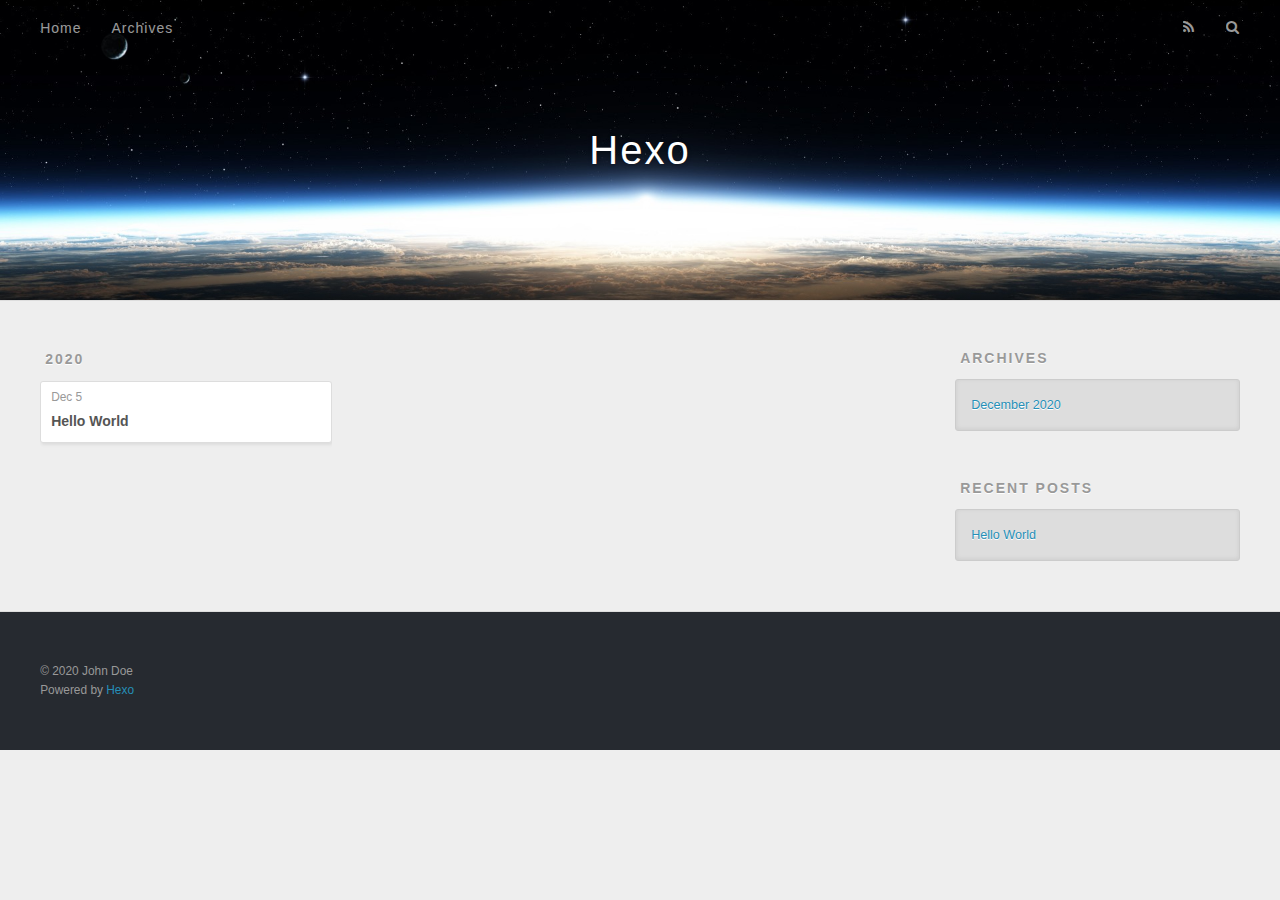
==== archives/index.html @ c2f19a6a "Site updated: 2020-12-05 19:11:34" ====
<!DOCTYPE html>
<html>
<head>
  <meta charset="utf-8">
  

  
  <title>Archives | Hexo</title>
  <meta name="viewport" content="width=device-width, initial-scale=1, maximum-scale=1">
  <meta property="og:type" content="website">
<meta property="og:title" content="Hexo">
<meta property="og:url" content="http://example.com/archives/index.html">
<meta property="og:site_name" content="Hexo">
<meta property="og:locale" content="en_US">
<meta property="article:author" content="John Doe">
<meta name="twitter:card" content="summary">
  
    <link rel="alternate" href="/atom.xml" title="Hexo" type="application/atom+xml">
  
  
    <link rel="icon" href="/favicon.png">
  
  
    <link href="//fonts.googleapis.com/css?family=Source+Code+Pro" rel="stylesheet" type="text/css">
  
  
<link rel="stylesheet" href="/css/style.css">

<meta name="generator" content="Hexo 5.2.0"></head>

<body>
  <div id="container">
    <div id="wrap">
      <header id="header">
  <div id="banner"></div>
  <div id="header-outer" class="outer">
    <div id="header-title" class="inner">
      <h1 id="logo-wrap">
        <a href="/" id="logo">Hexo</a>
      </h1>
      
    </div>
    <div id="header-inner" class="inner">
      <nav id="main-nav">
        <a id="main-nav-toggle" class="nav-icon"></a>
        
          <a class="main-nav-link" href="/">Home</a>
        
          <a class="main-nav-link" href="/archives">Archives</a>
        
      </nav>
      <nav id="sub-nav">
        
          <a id="nav-rss-link" class="nav-icon" href="/atom.xml" title="RSS Feed"></a>
        
        <a id="nav-search-btn" class="nav-icon" title="Search"></a>
      </nav>
      <div id="search-form-wrap">
        <form action="//google.com/search" method="get" accept-charset="UTF-8" class="search-form"><input type="search" name="q" class="search-form-input" placeholder="Search"><button type="submit" class="search-form-submit">&#xF002;</button><input type="hidden" name="sitesearch" value="http://example.com"></form>
      </div>
    </div>
  </div>
</header>
      <div class="outer">
        <section id="main">
  
  
    
    
      
      
      <section class="archives-wrap">
        <div class="archive-year-wrap">
          <a href="/archives/2020" class="archive-year">2020</a>
        </div>
        <div class="archives">
    
    <article class="archive-article archive-type-post">
  <div class="archive-article-inner">
    <header class="archive-article-header">
      <a href="/2020/12/05/hello-world/" class="archive-article-date">
  <time datetime="2020-12-05T10:48:54.193Z" itemprop="datePublished">Dec 5</time>
</a>
      
  
    <h1 itemprop="name">
      <a class="archive-article-title" href="/2020/12/05/hello-world/">Hello World</a>
    </h1>
  

    </header>
  </div>
</article>
  
  
    </div></section>
  


</section>
        
          <aside id="sidebar">
  
    

  
    

  
    
  
    
  <div class="widget-wrap">
    <h3 class="widget-title">Archives</h3>
    <div class="widget">
      <ul class="archive-list"><li class="archive-list-item"><a class="archive-list-link" href="/archives/2020/12/">December 2020</a></li></ul>
    </div>
  </div>


  
    
  <div class="widget-wrap">
    <h3 class="widget-title">Recent Posts</h3>
    <div class="widget">
      <ul>
        
          <li>
            <a href="/2020/12/05/hello-world/">Hello World</a>
          </li>
        
      </ul>
    </div>
  </div>

  
</aside>
        
      </div>
      <footer id="footer">
  
  <div class="outer">
    <div id="footer-info" class="inner">
      &copy; 2020 John Doe<br>
      Powered by <a href="http://hexo.io/" target="_blank">Hexo</a>
    </div>
  </div>
</footer>
    </div>
    <nav id="mobile-nav">
  
    <a href="/" class="mobile-nav-link">Home</a>
  
    <a href="/archives" class="mobile-nav-link">Archives</a>
  
</nav>
    

<script src="//ajax.googleapis.com/ajax/libs/jquery/2.0.3/jquery.min.js"></script>


  
<link rel="stylesheet" href="/fancybox/jquery.fancybox.css">

  
<script src="/fancybox/jquery.fancybox.pack.js"></script>




<script src="/js/script.js"></script>




  </div>
</body>
</html>
---- css/style.css ----
body {
  width: 100%;
}
body:before,
body:after {
  content: "";
  display: table;
}
body:after {
  clear: both;
}
html,
body,
div,
span,
applet,
object,
iframe,
h1,
h2,
h3,
h4,
h5,
h6,
p,
blockquote,
pre,
a,
abbr,
acronym,
address,
big,
cite,
code,
del,
dfn,
em,
img,
ins,
kbd,
q,
s,
samp,
small,
strike,
strong,
sub,
sup,
tt,
var,
dl,
dt,
dd,
ol,
ul,
li,
fieldset,
form,
label,
legend,
table,
caption,
tbody,
tfoot,
thead,
tr,
th,
td {
  margin: 0;
  padding: 0;
  border: 0;
  outline: 0;
  font-weight: inherit;
  font-style: inherit;
  font-family: inherit;
  font-size: 100%;
  vertical-align: baseline;
}
body {
  line-height: 1;
  color: #000;
  background: #fff;
}
ol,
ul {
  list-style: none;
}
table {
  border-collapse: separate;
  border-spacing: 0;
  vertical-align: middle;
}
caption,
th,
td {
  text-align: left;
  font-weight: normal;
  vertical-align: middle;
}
a img {
  border: none;
}
input,
button {
  margin: 0;
  padding: 0;
}
input::-moz-focus-inner,
button::-moz-focus-inner {
  border: 0;
  padding: 0;
}
@font-face {
  font-family: FontAwesome;
  font-style: normal;
  font-weight: normal;
  src: url("fonts/fontawesome-webfont.eot?v=#4.0.3");
  src: url("fonts/fontawesome-webfont.eot?#iefix&v=#4.0.3") format("embedded-opentype"), url("fonts/fontawesome-webfont.woff?v=#4.0.3") format("woff"), url("fonts/fontawesome-webfont.ttf?v=#4.0.3") format("truetype"), url("fonts/fontawesome-webfont.svg#fontawesomeregular?v=#4.0.3") format("svg");
}
html,
body,
#container {
  height: 100%;
}
body {
  background: #eee;
  font: 14px -apple-system, BlinkMacSystemFont, "Segoe UI", "Roboto", "Oxygen", "Ubuntu", "Cantarell", "Fira Sans", "Droid Sans", "Helvetica Neue", sans-serif;
  -webkit-text-size-adjust: 100%;
}
.outer {
  max-width: 1220px;
  margin: 0 auto;
  padding: 0 20px;
}
.outer:before,
.outer:after {
  content: "";
  display: table;
}
.outer:after {
  clear: both;
}
.inner {
  display: inline;
  float: left;
  width: 98.33333333333333%;
  margin: 0 0.833333333333333%;
}
.left,
.alignleft {
  float: left;
}
.right,
.alignright {
  float: right;
}
.clear {
  clear: both;
}
#container {
  position: relative;
}
.mobile-nav-on {
  overflow: hidden;
}
#wrap {
  height: 100%;
  width: 100%;
  position: absolute;
  top: 0;
  left: 0;
  -webkit-transition: 0.2s ease-out;
  -moz-transition: 0.2s ease-out;
  -ms-transition: 0.2s ease-out;
  transition: 0.2s ease-out;
  z-index: 1;
  background: #eee;
}
.mobile-nav-on #wrap {
  left: 280px;
}
@media screen and (min-width: 768px) {
  #main {
    display: inline;
    float: left;
    width: 73.33333333333333%;
    margin: 0 0.833333333333333%;
  }
}
.article-date,
.article-category-link,
.archive-year,
.widget-title {
  text-decoration: none;
  text-transform: uppercase;
  letter-spacing: 2px;
  color: #999;
  margin-bottom: 1em;
  margin-left: 5px;
  line-height: 1em;
  text-shadow: 0 1px #fff;
  font-weight: bold;
}
.article-inner,
.archive-article-inner {
  background: #fff;
  -webkit-box-shadow: 1px 2px 3px #ddd;
  box-shadow: 1px 2px 3px #ddd;
  border: 1px solid #ddd;
  border-radius: 3px;
}
.article-entry h1,
.widget h1 {
  font-size: 2em;
}
.article-entry h2,
.widget h2 {
  font-size: 1.5em;
}
.article-entry h3,
.widget h3 {
  font-size: 1.3em;
}
.article-entry h4,
.widget h4 {
  font-size: 1.2em;
}
.article-entry h5,
.widget h5 {
  font-size: 1em;
}
.article-entry h6,
.widget h6 {
  font-size: 1em;
  color: #999;
}
.article-entry hr,
.widget hr {
  border: 1px dashed #ddd;
}
.article-entry strong,
.widget strong {
  font-weight: bold;
}
.article-entry em,
.widget em,
.article-entry cite,
.widget cite {
  font-style: italic;
}
.article-entry sup,
.widget sup,
.article-entry sub,
.widget sub {
  font-size: 0.75em;
  line-height: 0;
  position: relative;
  vertical-align: baseline;
}
.article-entry sup,
.widget sup {
  top: -0.5em;
}
.article-entry sub,
.widget sub {
  bottom: -0.2em;
}
.article-entry small,
.widget small {
  font-size: 0.85em;
}
.article-entry acronym,
.widget acronym,
.article-entry abbr,
.widget abbr {
  border-bottom: 1px dotted;
}
.article-entry ul,
.widget ul,
.article-entry ol,
.widget ol,
.article-entry dl,
.widget dl {
  margin: 0 20px;
  line-height: 1.6em;
}
.article-entry ul ul,
.widget ul ul,
.article-entry ol ul,
.widget ol ul,
.article-entry ul ol,
.widget ul ol,
.article-entry ol ol,
.widget ol ol {
  margin-top: 0;
  margin-bottom: 0;
}
.article-entry ul,
.widget ul {
  list-style: disc;
}
.article-entry ol,
.widget ol {
  list-style: decimal;
}
.article-entry dt,
.widget dt {
  font-weight: bold;
}
#header {
  height: 300px;
  position: relative;
  border-bottom: 1px solid #ddd;
}
#header:before,
#header:after {
  content: "";
  position: absolute;
  left: 0;
  right: 0;
  height: 40px;
}
#header:before {
  top: 0;
  background: -webkit-linear-gradient(rgba(0,0,0,0.2), transparent);
  background: -moz-linear-gradient(rgba(0,0,0,0.2), transparent);
  background: -ms-linear-gradient(rgba(0,0,0,0.2), transparent);
  background: linear-gradient(rgba(0,0,0,0.2), transparent);
}
#header:after {
  bottom: 0;
  background: -webkit-linear-gradient(transparent, rgba(0,0,0,0.2));
  background: -moz-linear-gradient(transparent, rgba(0,0,0,0.2));
  background: -ms-linear-gradient(transparent, rgba(0,0,0,0.2));
  background: linear-gradient(transparent, rgba(0,0,0,0.2));
}
#header-outer {
  height: 100%;
  position: relative;
}
#header-inner {
  position: relative;
  overflow: hidden;
}
#banner {
  position: absolute;
  top: 0;
  left: 0;
  width: 100%;
  height: 100%;
  background: url("images/banner.jpg") center #000;
  -webkit-background-size: cover;
  -moz-background-size: cover;
  background-size: cover;
  z-index: -1;
}
#header-title {
  text-align: center;
  height: 40px;
  position: absolute;
  top: 50%;
  left: 0;
  margin-top: -20px;
}
#logo,
#subtitle {
  text-decoration: none;
  color: #fff;
  font-weight: 300;
  text-shadow: 0 1px 4px rgba(0,0,0,0.3);
}
#logo {
  font-size: 40px;
  line-height: 40px;
  letter-spacing: 2px;
}
#subtitle {
  font-size: 16px;
  line-height: 16px;
  letter-spacing: 1px;
}
#subtitle-wrap {
  margin-top: 16px;
}
#main-nav {
  float: left;
  margin-left: -15px;
}
.nav-icon,
.main-nav-link {
  float: left;
  color: #fff;
  opacity: 0.6;
  text-decoration: none;
  text-shadow: 0 1px rgba(0,0,0,0.2);
  -webkit-transition: opacity 0.2s;
  -moz-transition: opacity 0.2s;
  -ms-transition: opacity 0.2s;
  transition: opacity 0.2s;
  display: block;
  padding: 20px 15px;
}
.nav-icon:hover,
.main-nav-link:hover {
  opacity: 1;
}
.nav-icon {
  font-family: FontAwesome;
  text-align: center;
  font-size: 14px;
  width: 14px;
  height: 14px;
  padding: 20px 15px;
  position: relative;
  cursor: pointer;
}
.main-nav-link {
  font-weight: 300;
  letter-spacing: 1px;
}
@media screen and (max-width: 479px) {
  .main-nav-link {
    display: none;
  }
}
#main-nav-toggle {
  display: none;
}
#main-nav-toggle:before {
  content: "\f0c9";
}
@media screen and (max-width: 479px) {
  #main-nav-toggle {
    display: block;
  }
}
#sub-nav {
  float: right;
  margin-right: -15px;
}
#nav-rss-link:before {
  content: "\f09e";
}
#nav-search-btn:before {
  content: "\f002";
}
#search-form-wrap {
  position: absolute;
  top: 15px;
  width: 150px;
  height: 30px;
  right: -150px;
  opacity: 0;
  -webkit-transition: 0.2s ease-out;
  -moz-transition: 0.2s ease-out;
  -ms-transition: 0.2s ease-out;
  transition: 0.2s ease-out;
}
#search-form-wrap.on {
  opacity: 1;
  right: 0;
}
@media screen and (max-width: 479px) {
  #search-form-wrap {
    width: 100%;
    right: -100%;
  }
}
.search-form {
  position: absolute;
  top: 0;
  left: 0;
  right: 0;
  background: #fff;
  padding: 5px 15px;
  border-radius: 15px;
  -webkit-box-shadow: 0 0 10px rgba(0,0,0,0.3);
  box-shadow: 0 0 10px rgba(0,0,0,0.3);
}
.search-form-input {
  border: none;
  background: none;
  color: #555;
  width: 100%;
  font: 13px -apple-system, BlinkMacSystemFont, "Segoe UI", "Roboto", "Oxygen", "Ubuntu", "Cantarell", "Fira Sans", "Droid Sans", "Helvetica Neue", sans-serif;
  outline: none;
}
.search-form-input::-webkit-search-results-decoration,
.search-form-input::-webkit-search-cancel-button {
  -webkit-appearance: none;
}
.search-form-submit {
  position: absolute;
  top: 50%;
  right: 10px;
  margin-top: -7px;
  font: 13px FontAwesome;
  border: none;
  background: none;
  color: #bbb;
  cursor: pointer;
}
.search-form-submit:hover,
.search-form-submit:focus {
  color: #777;
}
.article {
  margin: 50px 0;
}
.article-inner {
  overflow: hidden;
}
.article-meta:before,
.article-meta:after {
  content: "";
  display: table;
}
.article-meta:after {
  clear: both;
}
.article-date {
  float: left;
}
.article-category {
  float: left;
  line-height: 1em;
  color: #ccc;
  text-shadow: 0 1px #fff;
  margin-left: 8px;
}
.article-category:before {
  content: "\2022";
}
.article-category-link {
  margin: 0 12px 1em;
}
.article-header {
  padding: 20px 20px 0;
}
.article-title {
  text-decoration: none;
  font-size: 2em;
  font-weight: bold;
  color: #555;
  line-height: 1.1em;
  -webkit-transition: color 0.2s;
  -moz-transition: color 0.2s;
  -ms-transition: color 0.2s;
  transition: color 0.2s;
}
a.article-title:hover {
  color: #258fb8;
}
.article-entry {
  color: #555;
  padding: 0 20px;
}
.article-entry:before,
.article-entry:after {
  content: "";
  display: table;
}
.article-entry:after {
  clear: both;
}
.article-entry p,
.article-entry table {
  line-height: 1.6em;
  margin: 1.6em 0;
}
.article-entry h1,
.article-entry h2,
.article-entry h3,
.article-entry h4,
.article-entry h5,
.article-entry h6 {
  font-weight: bold;
}
.article-entry h1,
.article-entry h2,
.article-entry h3,
.article-entry h4,
.article-entry h5,
.article-entry h6 {
  line-height: 1.1em;
  margin: 1.1em 0;
}
.article-entry a {
  color: #258fb8;
  text-decoration: none;
}
.article-entry a:hover {
  text-decoration: underline;
}
.article-entry ul,
.article-entry ol,
.article-entry dl {
  margin-top: 1.6em;
  margin-bottom: 1.6em;
}
.article-entry img,
.article-entry video {
  max-width: 100%;
  height: auto;
  display: block;
  margin: auto;
}
.article-entry iframe {
  border: none;
}
.article-entry table {
  width: 100%;
  border-collapse: collapse;
  border-spacing: 0;
}
.article-entry th {
  font-weight: bold;
  border-bottom: 3px solid #ddd;
  padding-bottom: 0.5em;
}
.article-entry td {
  border-bottom: 1px solid #ddd;
  padding: 10px 0;
}
.article-entry blockquote {
  font-family: Georgia, "Times New Roman", serif;
  font-size: 1.4em;
  margin: 1.6em 20px;
  text-align: center;
}
.article-entry blockquote footer {
  font-size: 14px;
  margin: 1.6em 0;
  font-family: -apple-system, BlinkMacSystemFont, "Segoe UI", "Roboto", "Oxygen", "Ubuntu", "Cantarell", "Fira Sans", "Droid Sans", "Helvetica Neue", sans-serif;
}
.article-entry blockquote footer cite:before {
  content: "—";
  padding: 0 0.5em;
}
.article-entry .pullquote {
  text-align: left;
  width: 45%;
  margin: 0;
}
.article-entry .pullquote.left {
  margin-left: 0.5em;
  margin-right: 1em;
}
.article-entry .pullquote.right {
  margin-right: 0.5em;
  margin-left: 1em;
}
.article-entry .caption {
  color: #999;
  display: block;
  font-size: 0.9em;
  margin-top: 0.5em;
  position: relative;
  text-align: center;
}
.article-entry .video-container {
  position: relative;
  padding-top: 56.25%;
  height: 0;
  overflow: hidden;
}
.article-entry .video-container iframe,
.article-entry .video-container object,
.article-entry .video-container embed {
  position: absolute;
  top: 0;
  left: 0;
  width: 100%;
  height: 100%;
  margin-top: 0;
}
.article-more-link a {
  display: inline-block;
  line-height: 1em;
  padding: 6px 15px;
  border-radius: 15px;
  background: #eee;
  color: #999;
  text-shadow: 0 1px #fff;
  text-decoration: none;
}
.article-more-link a:hover {
  background: #258fb8;
  color: #fff;
  text-decoration: none;
  text-shadow: 0 1px #1e7293;
}
.article-footer {
  font-size: 0.85em;
  line-height: 1.6em;
  border-top: 1px solid #ddd;
  padding-top: 1.6em;
  margin: 0 20px 20px;
}
.article-footer:before,
.article-footer:after {
  content: "";
  display: table;
}
.article-footer:after {
  clear: both;
}
.article-footer a {
  color: #999;
  text-decoration: none;
}
.article-footer a:hover {
  color: #555;
}
.article-tag-list-item {
  float: left;
  margin-right: 10px;
}
.article-tag-list-link:before {
  content: "#";
}
.article-comment-link {
  float: right;
}
.article-comment-link:before {
  content: "\f075";
  font-family: FontAwesome;
  padding-right: 8px;
}
.article-share-link {
  cursor: pointer;
  float: right;
  margin-left: 20px;
}
.article-share-link:before {
  content: "\f064";
  font-family: FontAwesome;
  padding-right: 6px;
}
#article-nav {
  position: relative;
}
#article-nav:before,
#article-nav:after {
  content: "";
  display: table;
}
#article-nav:after {
  clear: both;
}
@media screen and (min-width: 768px) {
  #article-nav {
    margin: 50px 0;
  }
  #article-nav:before {
    width: 8px;
    height: 8px;
    position: absolute;
    top: 50%;
    left: 50%;
    margin-top: -4px;
    margin-left: -4px;
    content: "";
    border-radius: 50%;
    background: #ddd;
    -webkit-box-shadow: 0 1px 2px #fff;
    box-shadow: 0 1px 2px #fff;
  }
}
.article-nav-link-wrap {
  text-decoration: none;
  text-shadow: 0 1px #fff;
  color: #999;
  -webkit-box-sizing: border-box;
  -moz-box-sizing: border-box;
  box-sizing: border-box;
  margin-top: 50px;
  text-align: center;
  display: block;
}
.article-nav-link-wrap:hover {
  color: #555;
}
@media screen and (min-width: 768px) {
  .article-nav-link-wrap {
    width: 50%;
    margin-top: 0;
  }
}
@media screen and (min-width: 768px) {
  #article-nav-newer {
    float: left;
    text-align: right;
    padding-right: 20px;
  }
}
@media screen and (min-width: 768px) {
  #article-nav-older {
    float: right;
    text-align: left;
    padding-left: 20px;
  }
}
.article-nav-caption {
  text-transform: uppercase;
  letter-spacing: 2px;
  color: #ddd;
  line-height: 1em;
  font-weight: bold;
}
#article-nav-newer .article-nav-caption {
  margin-right: -2px;
}
.article-nav-title {
  font-size: 0.85em;
  line-height: 1.6em;
  margin-top: 0.5em;
}
.article-share-box {
  position: absolute;
  display: none;
  background: #fff;
  -webkit-box-shadow: 1px 2px 10px rgba(0,0,0,0.2);
  box-shadow: 1px 2px 10px rgba(0,0,0,0.2);
  border-radius: 3px;
  margin-left: -145px;
  overflow: hidden;
  z-index: 1;
}
.article-share-box.on {
  display: block;
}
.article-share-input {
  width: 100%;
  background: none;
  -webkit-box-sizing: border-box;
  -moz-box-sizing: border-box;
  box-sizing: border-box;
  font: 14px -apple-system, BlinkMacSystemFont, "Segoe UI", "Roboto", "Oxygen", "Ubuntu", "Cantarell", "Fira Sans", "Droid Sans", "Helvetica Neue", sans-serif;
  padding: 0 15px;
  color: #555;
  outline: none;
  border: 1px solid #ddd;
  border-radius: 3px 3px 0 0;
  height: 36px;
  line-height: 36px;
}
.article-share-links {
  background: #eee;
}
.article-share-links:before,
.article-share-links:after {
  content: "";
  display: table;
}
.article-share-links:after {
  clear: both;
}
.article-share-twitter,
.article-share-facebook,
.article-share-pinterest,
.article-share-google {
  width: 50px;
  height: 36px;
  display: block;
  float: left;
  position: relative;
  color: #999;
  text-shadow: 0 1px #fff;
}
.article-share-twitter:before,
.article-share-facebook:before,
.article-share-pinterest:before,
.article-share-google:before {
  font-size: 20px;
  font-family: FontAwesome;
  width: 20px;
  height: 20px;
  position: absolute;
  top: 50%;
  left: 50%;
  margin-top: -10px;
  margin-left: -10px;
  text-align: center;
}
.article-share-twitter:hover,
.article-share-facebook:hover,
.article-share-pinterest:hover,
.article-share-google:hover {
  color: #fff;
}
.article-share-twitter:before {
  content: "\f099";
}
.article-share-twitter:hover {
  background: #00aced;
  text-shadow: 0 1px #008abe;
}
.article-share-facebook:before {
  content: "\f09a";
}
.article-share-facebook:hover {
  background: #3b5998;
  text-shadow: 0 1px #2f477a;
}
.article-share-pinterest:before {
  content: "\f0d2";
}
.article-share-pinterest:hover {
  background: #cb2027;
  text-shadow: 0 1px #a21a1f;
}
.article-share-google:before {
  content: "\f0d5";
}
.article-share-google:hover {
  background: #dd4b39;
  text-shadow: 0 1px #be3221;
}
.article-gallery {
  background: #000;
  position: relative;
}
.article-gallery-photos {
  position: relative;
  overflow: hidden;
}
.article-gallery-img {
  display: none;
  max-width: 100%;
}
.article-gallery-img:first-child {
  display: block;
}
.article-gallery-img.loaded {
  position: absolute;
  display: block;
}
.article-gallery-img img {
  display: block;
  max-width: 100%;
  margin: 0 auto;
}
#comments {
  background: #fff;
  -webkit-box-shadow: 1px 2px 3px #ddd;
  box-shadow: 1px 2px 3px #ddd;
  padding: 20px;
  border: 1px solid #ddd;
  border-radius: 3px;
  margin: 50px 0;
}
#comments a {
  color: #258fb8;
}
.archives-wrap {
  margin: 50px 0;
}
.archives:before,
.archives:after {
  content: "";
  display: table;
}
.archives:after {
  clear: both;
}
.archive-year-wrap {
  margin-bottom: 1em;
}
.archives {
  -webkit-column-gap: 10px;
  -moz-column-gap: 10px;
  column-gap: 10px;
}
@media screen and (min-width: 480px) and (max-width: 767px) {
  .archives {
    -webkit-column-count: 2;
    -moz-column-count: 2;
    column-count: 2;
  }
}
@media screen and (min-width: 768px) {
  .archives {
    -webkit-column-count: 3;
    -moz-column-count: 3;
    column-count: 3;
  }
}
.archive-article {
  -webkit-column-break-inside: avoid;
  page-break-inside: avoid;
  overflow: hidden;
  break-inside: avoid-column;
}
.archive-article-inner {
  padding: 10px;
  margin-bottom: 15px;
}
.archive-article-title {
  text-decoration: none;
  font-weight: bold;
  color: #555;
  -webkit-transition: color 0.2s;
  -moz-transition: color 0.2s;
  -ms-transition: color 0.2s;
  transition: color 0.2s;
  line-height: 1.6em;
}
.archive-article-title:hover {
  color: #258fb8;
}
.archive-article-footer {
  margin-top: 1em;
}
.archive-article-date {
  color: #999;
  text-decoration: none;
  font-size: 0.85em;
  line-height: 1em;
  margin-bottom: 0.5em;
  display: block;
}
#page-nav {
  margin: 50px auto;
  background: #fff;
  -webkit-box-shadow: 1px 2px 3px #ddd;
  box-shadow: 1px 2px 3px #ddd;
  border: 1px solid #ddd;
  border-radius: 3px;
  text-align: center;
  color: #999;
  overflow: hidden;
}
#page-nav:before,
#page-nav:after {
  content: "";
  display: table;
}
#page-nav:after {
  clear: both;
}
#page-nav a,
#page-nav span {
  padding: 10px 20px;
  line-height: 1;
  height: 2ex;
}
#page-nav a {
  color: #999;
  text-decoration: none;
}
#page-nav a:hover {
  background: #999;
  color: #fff;
}
#page-nav .prev {
  float: left;
}
#page-nav .next {
  float: right;
}
#page-nav .page-number {
  display: inline-block;
}
@media screen and (max-width: 479px) {
  #page-nav .page-number {
    display: none;
  }
}
#page-nav .current {
  color: #555;
  font-weight: bold;
}
#page-nav .space {
  color: #ddd;
}
#footer {
  background: #262a30;
  padding: 50px 0;
  border-top: 1px solid #ddd;
  color: #999;
}
#footer a {
  color: #258fb8;
  text-decoration: none;
}
#footer a:hover {
  text-decoration: underline;
}
#footer-info {
  line-height: 1.6em;
  font-size: 0.85em;
}
.article-entry pre,
.article-entry .highlight {
  background: #2d2d2d;
  margin: 0 -20px;
  padding: 15px 20px;
  border-style: solid;
  border-color: #ddd;
  border-width: 1px 0;
  overflow: auto;
  color: #ccc;
  line-height: 22.400000000000002px;
}
.article-entry .highlight .gutter pre,
.article-entry .gist .gist-file .gist-data .line-numbers {
  color: #666;
  font-size: 0.85em;
}
.article-entry pre,
.article-entry code {
  font-family: "Source Code Pro", Consolas, Monaco, Menlo, Consolas, monospace;
}
.article-entry code {
  background: #eee;
  text-shadow: 0 1px #fff;
  padding: 0 0.3em;
}
.article-entry pre code {
  background: none;
  text-shadow: none;
  padding: 0;
}
.article-entry .highlight pre {
  border: none;
  margin: 0;
  padding: 0;
}
.article-entry .highlight table {
  margin: 0;
  width: auto;
}
.article-entry .highlight td {
  border: none;
  padding: 0;
}
.article-entry .highlight figcaption {
  font-size: 0.85em;
  color: #999;
  line-height: 1em;
  margin-bottom: 1em;
}
.article-entry .highlight figcaption:before,
.article-entry .highlight figcaption:after {
  content: "";
  display: table;
}
.article-entry .highlight figcaption:after {
  clear: both;
}
.article-entry .highlight figcaption a {
  float: right;
}
.article-entry .highlight .gutter pre {
  text-align: right;
  padding-right: 20px;
}
.article-entry .highlight .line {
  height: 22.400000000000002px;
}
.article-entry .highlight .line.marked {
  background: #515151;
}
.article-entry .gist {
  margin: 0 -20px;
  border-style: solid;
  border-color: #ddd;
  border-width: 1px 0;
  background: #2d2d2d;
  padding: 15px 20px 15px 0;
}
.article-entry .gist .gist-file {
  border: none;
  font-family: "Source Code Pro", Consolas, Monaco, Menlo, Consolas, monospace;
  margin: 0;
}
.article-entry .gist .gist-file .gist-data {
  background: none;
  border: none;
}
.article-entry .gist .gist-file .gist-data .line-numbers {
  background: none;
  border: none;
  padding: 0 20px 0 0;
}
.article-entry .gist .gist-file .gist-data .line-data {
  padding: 0 !important;
}
.article-entry .gist .gist-file .highlight {
  margin: 0;
  padding: 0;
  border: none;
}
.article-entry .gist .gist-file .gist-meta {
  background: #2d2d2d;
  color: #999;
  font: 0.85em -apple-system, BlinkMacSystemFont, "Segoe UI", "Roboto", "Oxygen", "Ubuntu", "Cantarell", "Fira Sans", "Droid Sans", "Helvetica Neue", sans-serif;
  text-shadow: 0 0;
  padding: 0;
  margin-top: 1em;
  margin-left: 20px;
}
.article-entry .gist .gist-file .gist-meta a {
  color: #258fb8;
  font-weight: normal;
}
.article-entry .gist .gist-file .gist-meta a:hover {
  text-decoration: underline;
}
pre .comment,
pre .title {
  color: #999;
}
pre .variable,
pre .attribute,
pre .tag,
pre .regexp,
pre .ruby .constant,
pre .xml .tag .title,
pre .xml .pi,
pre .xml .doctype,
pre .html .doctype,
pre .css .id,
pre .css .class,
pre .css .pseudo {
  color: #f2777a;
}
pre .number,
pre .preprocessor,
pre .built_in,
pre .literal,
pre .params,
pre .constant {
  color: #f99157;
}
pre .class,
pre .ruby .class .title,
pre .css .rules .attribute {
  color: #9c9;
}
pre .string,
pre .value,
pre .inheritance,
pre .header,
pre .ruby .symbol,
pre .xml .cdata {
  color: #9c9;
}
pre .css .hexcolor {
  color: #6cc;
}
pre .function,
pre .python .decorator,
pre .python .title,
pre .ruby .function .title,
pre .ruby .title .keyword,
pre .perl .sub,
pre .javascript .title,
pre .coffeescript .title {
  color: #69c;
}
pre .keyword,
pre .javascript .function {
  color: #c9c;
}
@media screen and (max-width: 479px) {
  #mobile-nav {
    position: absolute;
    top: 0;
    left: 0;
    width: 280px;
    height: 100%;
    background: #191919;
    border-right: 1px solid #fff;
  }
}
@media screen and (max-width: 479px) {
  .mobile-nav-link {
    display: block;
    color: #999;
    text-decoration: none;
    padding: 15px 20px;
    font-weight: bold;
  }
  .mobile-nav-link:hover {
    color: #fff;
  }
}
@media screen and (min-width: 768px) {
  #sidebar {
    display: inline;
    float: left;
    width: 23.333333333333332%;
    margin: 0 0.833333333333333%;
  }
}
.widget-wrap {
  margin: 50px 0;
}
.widget {
  color: #777;
  text-shadow: 0 1px #fff;
  background: #ddd;
  -webkit-box-shadow: 0 -1px 4px #ccc inset;
  box-shadow: 0 -1px 4px #ccc inset;
  border: 1px solid #ccc;
  padding: 15px;
  border-radius: 3px;
}
.widget a {
  color: #258fb8;
  text-decoration: none;
}
.widget a:hover {
  text-decoration: underline;
}
.widget ul ul,
.widget ol ul,
.widget dl ul,
.widget ul ol,
.widget ol ol,
.widget dl ol,
.widget ul dl,
.widget ol dl,
.widget dl dl {
  margin-left: 15px;
  list-style: disc;
}
.widget {
  line-height: 1.6em;
  word-wrap: break-word;
  font-size: 0.9em;
}
.widget ul,
.widget ol {
  list-style: none;
  margin: 0;
}
.widget ul ul,
.widget ol ul,
.widget ul ol,
.widget ol ol {
  margin: 0 20px;
}
.widget ul ul,
.widget ol ul {
  list-style: disc;
}
.widget ul ol,
.widget ol ol {
  list-style: decimal;
}
.category-list-count,
.tag-list-count,
.archive-list-count {
  padding-left: 5px;
  color: #999;
  font-size: 0.85em;
}
.category-list-count:before,
.tag-list-count:before,
.archive-list-count:before {
  content: "(";
}
.category-list-count:after,
.tag-list-count:after,
.archive-list-count:after {
  content: ")";
}
.tagcloud a {
  margin-right: 5px;
  display: inline-block;
}
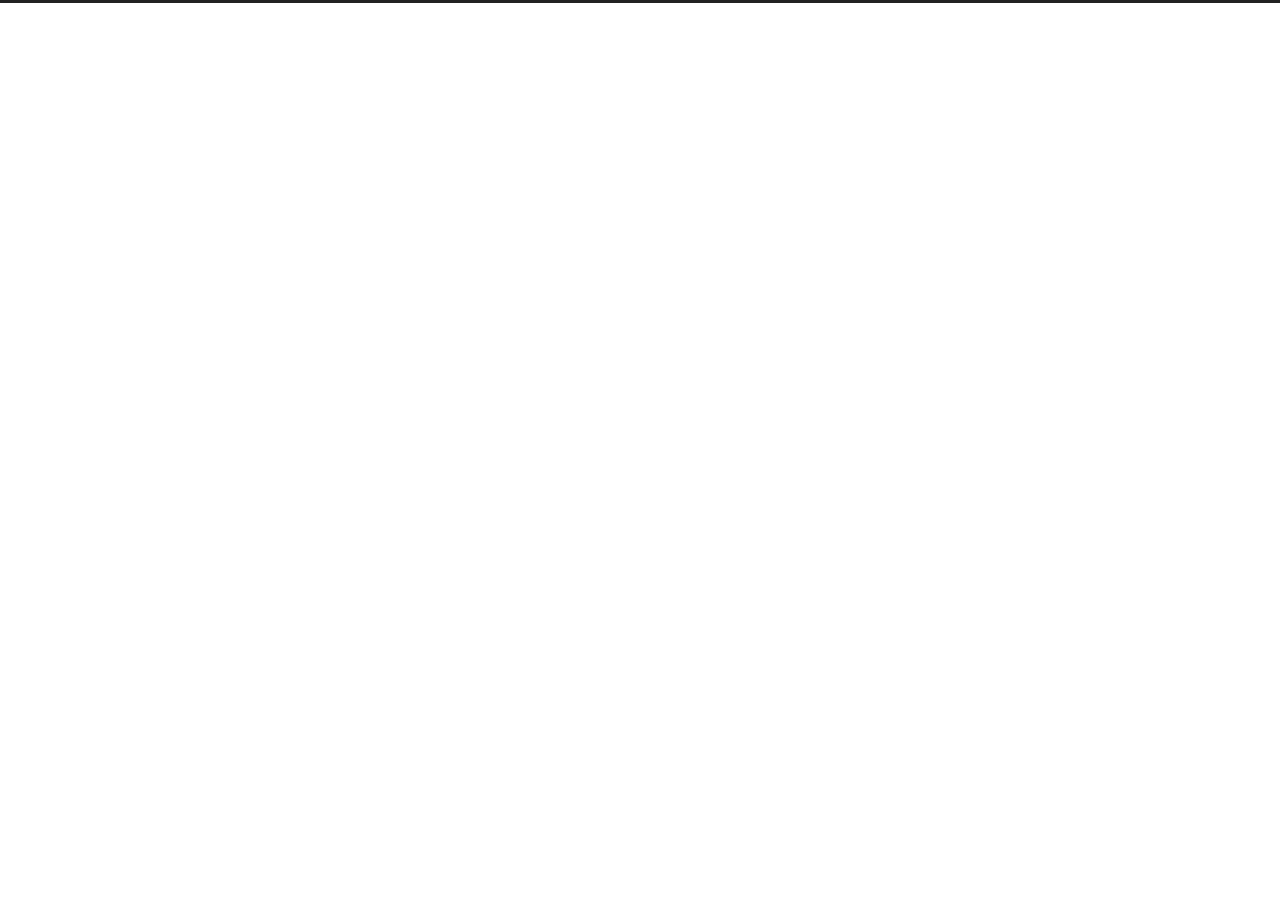
==== commit 1bce2177: "Site updated: 2020-12-05 21:15:55" ====
--- a/archives/index.html
+++ b/archives/index.html
@@ -1,178 +1,293 @@
 <!DOCTYPE html>
-<html>
+<html lang="en">
 <head>
-  <meta charset="utf-8">
-  
-
-  
-  <title>Archives | Hexo</title>
-  <meta name="viewport" content="width=device-width, initial-scale=1, maximum-scale=1">
-  <meta property="og:type" content="website">
+  <meta charset="UTF-8">
+<meta name="viewport" content="width=device-width, initial-scale=1, maximum-scale=2">
+<meta name="theme-color" content="#222">
+<meta name="generator" content="Hexo 5.2.0">
+
+
+  <link rel="apple-touch-icon" sizes="180x180" href="/images/apple-touch-icon-next.png">
+  <link rel="icon" type="image/png" sizes="32x32" href="/images/favicon-32x32-next.png">
+  <link rel="icon" type="image/png" sizes="16x16" href="/images/favicon-16x16-next.png">
+  <link rel="mask-icon" href="/images/logo.svg" color="#222">
+
+<link rel="stylesheet" href="/css/main.css">
+
+
+
+<link rel="stylesheet" href="//cdn.jsdelivr.net/npm/@fortawesome/fontawesome-free@5.15.1/css/all.min.css">
+  <link rel="stylesheet" href="//cdn.jsdelivr.net/npm/animate.css@3.1.1/animate.min.css">
+
+<script class="hexo-configurations">
+    var NexT = window.NexT || {};
+    var CONFIG = {"hostname":"example.com","root":"/","images":"/images","scheme":"Muse","version":"8.1.0","exturl":false,"sidebar":{"position":"left","display":"post","padding":18,"offset":12},"copycode":false,"bookmark":{"enable":false,"color":"#222","save":"auto"},"fancybox":false,"mediumzoom":false,"lazyload":false,"pangu":false,"comments":{"style":"tabs","active":null,"storage":true,"lazyload":false,"nav":null},"motion":{"enable":true,"async":false,"transition":{"post_block":"fadeIn","post_header":"fadeInDown","post_body":"fadeInDown","coll_header":"fadeInLeft","sidebar":"fadeInUp"}},"prism":false,"i18n":{"placeholder":"Searching...","empty":"We didn't find any results for the search: ${query}","hits_time":"${hits} results found in ${time} ms","hits":"${hits} results found"}};
+  </script>
+<meta property="og:type" content="website">
 <meta property="og:title" content="Hexo">
 <meta property="og:url" content="http://example.com/archives/index.html">
 <meta property="og:site_name" content="Hexo">
 <meta property="og:locale" content="en_US">
 <meta property="article:author" content="John Doe">
 <meta name="twitter:card" content="summary">
-  
-    <link rel="alternate" href="/atom.xml" title="Hexo" type="application/atom+xml">
-  
-  
-    <link rel="icon" href="/favicon.png">
-  
-  
-    <link href="//fonts.googleapis.com/css?family=Source+Code+Pro" rel="stylesheet" type="text/css">
-  
-  
-<link rel="stylesheet" href="/css/style.css">
-
-<meta name="generator" content="Hexo 5.2.0"></head>
-
-<body>
-  <div id="container">
-    <div id="wrap">
-      <header id="header">
-  <div id="banner"></div>
-  <div id="header-outer" class="outer">
-    <div id="header-title" class="inner">
-      <h1 id="logo-wrap">
-        <a href="/" id="logo">Hexo</a>
-      </h1>
+
+
+<link rel="canonical" href="http://example.com/archives/">
+
+
+<script class="page-configurations">
+  // https://hexo.io/docs/variables.html
+  CONFIG.page = {
+    sidebar: "",
+    isHome : false,
+    isPost : false,
+    lang   : 'en'
+  };
+</script>
+<title>Archive | Hexo</title>
+  
+
+
+
+  <noscript>
+  <style>
+  body { margin-top: 2rem; }
+
+  .use-motion .menu-item,
+  .use-motion .sidebar,
+  .use-motion .post-block,
+  .use-motion .pagination,
+  .use-motion .comments,
+  .use-motion .post-header,
+  .use-motion .post-body,
+  .use-motion .collection-header {
+    visibility: visible;
+  }
+
+  .use-motion .header,
+  .use-motion .site-brand-container .toggle,
+  .use-motion .footer { opacity: initial; }
+
+  .use-motion .site-title,
+  .use-motion .site-subtitle,
+  .use-motion .custom-logo-image {
+    opacity: initial;
+    top: initial;
+  }
+
+  .use-motion .logo-line {
+    transform: scaleX(1);
+  }
+
+  .search-pop-overlay, .sidebar-nav { display: none; }
+  .sidebar-panel { display: block; }
+  </style>
+</noscript>
+
+</head>
+
+<body itemscope itemtype="http://schema.org/WebPage" class="use-motion">
+  <div class="headband"></div>
+
+  <main class="main">
+    <header class="header" itemscope itemtype="http://schema.org/WPHeader">
+      <div class="header-inner"><div class="site-brand-container">
+  <div class="site-nav-toggle">
+    <div class="toggle" aria-label="Toggle navigation bar">
+    </div>
+  </div>
+
+  <div class="site-meta">
+
+    <a href="/" class="brand" rel="start">
+      <i class="logo-line"></i>
+      <h1 class="site-title">Hexo</h1>
+      <i class="logo-line"></i>
+    </a>
+  </div>
+
+  <div class="site-nav-right">
+    <div class="toggle popup-trigger">
+    </div>
+  </div>
+</div>
+
+
+
+
+
+
+
+</div>
+        
+  
+  <div class="toggle sidebar-toggle">
+    <span class="toggle-line"></span>
+    <span class="toggle-line"></span>
+    <span class="toggle-line"></span>
+  </div>
+
+  <aside class="sidebar">
+
+    <div class="sidebar-inner sidebar-overview-active">
+      <ul class="sidebar-nav">
+        <li class="sidebar-nav-toc">
+          Table of Contents
+        </li>
+        <li class="sidebar-nav-overview">
+          Overview
+        </li>
+      </ul>
+
+      <div class="sidebar-panel-container">
+        <!--noindex-->
+        <section class="post-toc-wrap sidebar-panel">
+        </section>
+        <!--/noindex-->
+
+        <section class="site-overview-wrap sidebar-panel">
+          <div class="site-author site-overview-item animated" itemprop="author" itemscope itemtype="http://schema.org/Person">
+  <p class="site-author-name" itemprop="name">John Doe</p>
+  <div class="site-description" itemprop="description"></div>
+</div>
+<div class="site-state-wrap site-overview-item animated">
+  <nav class="site-state">
+      <div class="site-state-item site-state-posts">
+          <a href="/archives">
+          <span class="site-state-item-count">1</span>
+          <span class="site-state-item-name">posts</span>
+        </a>
+      </div>
+  </nav>
+</div>
+
+
+
+        </section>
+      </div>
+    </div>
+  </aside>
+  <div class="sidebar-dimmer"></div>
+
+
+    </header>
+
+    
+  <div class="back-to-top">
+    <i class="fa fa-arrow-up"></i>
+    <span>0%</span>
+  </div>
+
+<noscript>
+  <div class="noscript-warning">Theme NexT works best with JavaScript enabled</div>
+</noscript>
+
+
+    <div class="main-inner archive posts-collapse">
+
+
+  
+  
+  
+  <div class="post-block">
+    <div class="post-content">
+      <div class="collection-title">
+        <span class="collection-header">Um..! 1 post. Keep on posting.</span>
+      </div>
+
       
-    </div>
-    <div id="header-inner" class="inner">
-      <nav id="main-nav">
-        <a id="main-nav-toggle" class="nav-icon"></a>
-        
-          <a class="main-nav-link" href="/">Home</a>
-        
-          <a class="main-nav-link" href="/archives">Archives</a>
-        
-      </nav>
-      <nav id="sub-nav">
-        
-          <a id="nav-rss-link" class="nav-icon" href="/atom.xml" title="RSS Feed"></a>
-        
-        <a id="nav-search-btn" class="nav-icon" title="Search"></a>
-      </nav>
-      <div id="search-form-wrap">
-        <form action="//google.com/search" method="get" accept-charset="UTF-8" class="search-form"><input type="search" name="q" class="search-form-input" placeholder="Search"><button type="submit" class="search-form-submit">&#xF002;</button><input type="hidden" name="sitesearch" value="http://example.com"></form>
-      </div>
-    </div>
-  </div>
-</header>
-      <div class="outer">
-        <section id="main">
-  
-  
-    
-    
+    <div class="collection-year">
+      <span class="collection-header">2020</span>
+    </div>
+
+  <article itemscope itemtype="http://schema.org/Article">
+    <header class="post-header">
+      <div class="post-meta-container">
+        <time itemprop="dateCreated"
+              datetime="2020-12-05T18:48:54+08:00"
+              content="2020-12-05">
+          12-05
+        </time>
+      </div>
+
+      <div class="post-title">
+          <a class="post-title-link" href="/2020/12/05/hello-world/" itemprop="url">
+            <span itemprop="name">Hello World</span>
+          </a>
+      </div>
+
       
-      
-      <section class="archives-wrap">
-        <div class="archive-year-wrap">
-          <a href="/archives/2020" class="archive-year">2020</a>
-        </div>
-        <div class="archives">
-    
-    <article class="archive-article archive-type-post">
-  <div class="archive-article-inner">
-    <header class="archive-article-header">
-      <a href="/2020/12/05/hello-world/" class="archive-article-date">
-  <time datetime="2020-12-05T10:48:54.193Z" itemprop="datePublished">Dec 5</time>
-</a>
-      
-  
-    <h1 itemprop="name">
-      <a class="archive-article-title" href="/2020/12/05/hello-world/">Hello World</a>
-    </h1>
-  
-
     </header>
-  </div>
-</article>
-  
-  
-    </div></section>
-  
-
-
-</section>
-        
-          <aside id="sidebar">
-  
-    
-
-  
-    
-
-  
-    
-  
-    
-  <div class="widget-wrap">
-    <h3 class="widget-title">Archives</h3>
-    <div class="widget">
-      <ul class="archive-list"><li class="archive-list-item"><a class="archive-list-link" href="/archives/2020/12/">December 2020</a></li></ul>
-    </div>
-  </div>
-
-
-  
-    
-  <div class="widget-wrap">
-    <h3 class="widget-title">Recent Posts</h3>
-    <div class="widget">
-      <ul>
-        
-          <li>
-            <a href="/2020/12/05/hello-world/">Hello World</a>
-          </li>
-        
-      </ul>
-    </div>
-  </div>
-
-  
-</aside>
-        
-      </div>
-      <footer id="footer">
-  
-  <div class="outer">
-    <div id="footer-info" class="inner">
-      &copy; 2020 John Doe<br>
-      Powered by <a href="http://hexo.io/" target="_blank">Hexo</a>
-    </div>
-  </div>
-</footer>
-    </div>
-    <nav id="mobile-nav">
-  
-    <a href="/" class="mobile-nav-link">Home</a>
-  
-    <a href="/archives" class="mobile-nav-link">Archives</a>
-  
-</nav>
-    
-
-<script src="//ajax.googleapis.com/ajax/libs/jquery/2.0.3/jquery.min.js"></script>
-
-
-  
-<link rel="stylesheet" href="/fancybox/jquery.fancybox.css">
-
-  
-<script src="/fancybox/jquery.fancybox.pack.js"></script>
-
-
-
-
-<script src="/js/script.js"></script>
-
-
-
-
-  </div>
+  </article>
+
+
+    </div>
+  </div>
+  
+  
+  
+
+
+<script>
+  window.addEventListener('tabs:register', () => {
+    let { activeClass } = CONFIG.comments;
+    if (CONFIG.comments.storage) {
+      activeClass = localStorage.getItem('comments_active') || activeClass;
+    }
+    if (activeClass) {
+      const activeTab = document.querySelector(`a[href="#comment-${activeClass}"]`);
+      if (activeTab) {
+        activeTab.click();
+      }
+    }
+  });
+  if (CONFIG.comments.storage) {
+    window.addEventListener('tabs:click', event => {
+      if (!event.target.matches('.tabs-comment .tab-content .tab-pane')) return;
+      const commentClass = event.target.classList[1];
+      localStorage.setItem('comments_active', commentClass);
+    });
+  }
+</script>
+</div>
+  </main>
+
+  <footer class="footer">
+    <div class="footer-inner">
+
+
+<div class="copyright">
+  &copy; 
+  <span itemprop="copyrightYear">2020</span>
+  <span class="with-love">
+    <i class="fa fa-heart"></i>
+  </span>
+  <span class="author" itemprop="copyrightHolder">John Doe</span>
+</div>
+  <div class="powered-by">Powered by <a href="https://hexo.io/" class="theme-link" rel="noopener" target="_blank">Hexo</a> & <a href="https://theme-next.js.org/muse/" class="theme-link" rel="noopener" target="_blank">NexT.Muse</a>
+  </div>
+
+    </div>
+  </footer>
+
+  
+  <script src="//cdn.jsdelivr.net/npm/animejs@3.2.1/lib/anime.min.js"></script>
+<script src="/js/utils.js"></script><script src="/js/motion.js"></script><script src="/js/schemes/muse.js"></script><script src="/js/next-boot.js"></script>
+
+  
+
+
+
+
+
+
+
+  
+
+
+
+
+
+
 </body>
-</html>+</html>
--- a/css/main.css
+++ b/css/main.css
@@ -0,0 +1,2650 @@
+:root {
+  --body-bg-color: #fff;
+  --content-bg-color: #fff;
+  --card-bg-color: #f5f5f5;
+  --text-color: #555;
+  --blockquote-color: #666;
+  --link-color: #555;
+  --link-hover-color: #222;
+  --brand-color: #fff;
+  --brand-hover-color: #fff;
+  --table-row-odd-bg-color: #f9f9f9;
+  --table-row-hover-bg-color: #f5f5f5;
+  --menu-item-bg-color: #f5f5f5;
+  --btn-default-bg: #222;
+  --btn-default-color: #fff;
+  --btn-default-border-color: #222;
+  --btn-default-hover-bg: #fff;
+  --btn-default-hover-color: #222;
+  --btn-default-hover-border-color: #222;
+  --highlight-background: #f0f0f0;
+  --highlight-foreground: #444;
+  --highlight-gutter-background: #dedede;
+  --highlight-gutter-foreground: #555;
+}
+html {
+  line-height: 1.15; /* 1 */
+  -webkit-text-size-adjust: 100%; /* 2 */
+}
+body {
+  margin: 0;
+}
+main {
+  display: block;
+}
+h1 {
+  font-size: 2em;
+  margin: 0.67em 0;
+}
+hr {
+  box-sizing: content-box; /* 1 */
+  height: 0; /* 1 */
+  overflow: visible; /* 2 */
+}
+pre {
+  font-family: monospace, monospace; /* 1 */
+  font-size: 1em; /* 2 */
+}
+a {
+  background: transparent;
+}
+abbr[title] {
+  border-bottom: none; /* 1 */
+  text-decoration: underline; /* 2 */
+  text-decoration: underline dotted; /* 2 */
+}
+b,
+strong {
+  font-weight: bolder;
+}
+code,
+kbd,
+samp {
+  font-family: monospace, monospace; /* 1 */
+  font-size: 1em; /* 2 */
+}
+small {
+  font-size: 80%;
+}
+sub,
+sup {
+  font-size: 75%;
+  line-height: 0;
+  position: relative;
+  vertical-align: baseline;
+}
+sub {
+  bottom: -0.25em;
+}
+sup {
+  top: -0.5em;
+}
+img {
+  border-style: none;
+}
+button,
+input,
+optgroup,
+select,
+textarea {
+  font-family: inherit; /* 1 */
+  font-size: 100%; /* 1 */
+  line-height: 1.15; /* 1 */
+  margin: 0; /* 2 */
+}
+button,
+input {
+/* 1 */
+  overflow: visible;
+}
+button,
+select {
+/* 1 */
+  text-transform: none;
+}
+button,
+[type='button'],
+[type='reset'],
+[type='submit'] {
+  -webkit-appearance: button;
+}
+button::-moz-focus-inner,
+[type='button']::-moz-focus-inner,
+[type='reset']::-moz-focus-inner,
+[type='submit']::-moz-focus-inner {
+  border-style: none;
+  padding: 0;
+}
+button:-moz-focusring,
+[type='button']:-moz-focusring,
+[type='reset']:-moz-focusring,
+[type='submit']:-moz-focusring {
+  outline: 1px dotted ButtonText;
+}
+fieldset {
+  padding: 0.35em 0.75em 0.625em;
+}
+legend {
+  box-sizing: border-box; /* 1 */
+  color: inherit; /* 2 */
+  display: table; /* 1 */
+  max-width: 100%; /* 1 */
+  padding: 0; /* 3 */
+  white-space: normal; /* 1 */
+}
+progress {
+  vertical-align: baseline;
+}
+textarea {
+  overflow: auto;
+}
+[type='checkbox'],
+[type='radio'] {
+  box-sizing: border-box; /* 1 */
+  padding: 0; /* 2 */
+}
+[type='number']::-webkit-inner-spin-button,
+[type='number']::-webkit-outer-spin-button {
+  height: auto;
+}
+[type='search'] {
+  outline-offset: -2px; /* 2 */
+  -webkit-appearance: textfield; /* 1 */
+}
+[type='search']::-webkit-search-decoration {
+  -webkit-appearance: none;
+}
+::-webkit-file-upload-button {
+  font: inherit; /* 2 */
+  -webkit-appearance: button; /* 1 */
+}
+details {
+  display: block;
+}
+summary {
+  display: list-item;
+}
+template {
+  display: none;
+}
+[hidden] {
+  display: none;
+}
+::selection {
+  background: #262a30;
+  color: #eee;
+}
+html,
+body {
+  height: 100%;
+}
+body {
+  background: var(--body-bg-color);
+  color: var(--text-color);
+  font-family: Lato, 'PingFang SC', 'Microsoft YaHei', sans-serif;
+  font-size: 1em;
+  line-height: 2;
+  min-height: 100%;
+  position: relative;
+  transition: all 0.2s ease-in-out;
+}
+h1,
+h2,
+h3,
+h4,
+h5,
+h6 {
+  font-family: Lato, 'PingFang SC', 'Microsoft YaHei', sans-serif;
+  font-weight: bold;
+  line-height: 1.5;
+  margin: 20px 0 15px;
+}
+h1 {
+  font-size: 1.5em;
+}
+h2 {
+  font-size: 1.375em;
+}
+h3 {
+  font-size: 1.25em;
+}
+h4 {
+  font-size: 1.125em;
+}
+h5 {
+  font-size: 1em;
+}
+h6 {
+  font-size: 0.875em;
+}
+p {
+  margin: 0 0 20px;
+}
+a,
+span.exturl {
+  border-bottom: 1px solid #999;
+  color: var(--link-color);
+  cursor: pointer;
+  outline: 0;
+  text-decoration: none;
+  overflow-wrap: break-word;
+}
+a:hover,
+span.exturl:hover {
+  border-bottom-color: var(--link-hover-color);
+  color: var(--link-hover-color);
+}
+iframe,
+img,
+video,
+embed {
+  display: block;
+  margin-left: auto;
+  margin-right: auto;
+  max-width: 100%;
+}
+hr {
+  background-image: repeating-linear-gradient(-45deg, #ddd, #ddd 4px, transparent 4px, transparent 8px);
+  border: 0;
+  height: 3px;
+  margin: 40px 0;
+}
+blockquote {
+  border-left: 4px solid #ddd;
+  color: var(--blockquote-color);
+  margin: 0;
+  padding: 0 15px;
+}
+blockquote cite::before {
+  content: '-';
+  padding: 0 5px;
+}
+dt {
+  font-weight: bold;
+}
+dd {
+  margin: 0;
+  padding: 0;
+}
+.table-container {
+  overflow: auto;
+}
+table {
+  border-collapse: collapse;
+  border-spacing: 0;
+  font-size: 0.875em;
+  margin: 0 0 20px;
+  width: 100%;
+}
+tbody tr:nth-of-type(odd) {
+  background: var(--table-row-odd-bg-color);
+}
+tbody tr:hover {
+  background: var(--table-row-hover-bg-color);
+}
+caption,
+th,
+td {
+  padding: 8px;
+}
+th,
+td {
+  border: 1px solid #ddd;
+  border-bottom: 3px solid #ddd;
+}
+th {
+  font-weight: 700;
+  padding-bottom: 10px;
+}
+td {
+  border-bottom-width: 1px;
+}
+.btn {
+  background: var(--btn-default-bg);
+  border: 2px solid var(--btn-default-border-color);
+  border-radius: 0;
+  color: var(--btn-default-color);
+  display: inline-block;
+  font-size: 0.875em;
+  line-height: 2;
+  padding: 0 20px;
+  transition: background-color 0.2s ease-in-out;
+}
+.btn:hover {
+  background: var(--btn-default-hover-bg);
+  border-color: var(--btn-default-hover-border-color);
+  color: var(--btn-default-hover-color);
+}
+.btn + .btn {
+  margin: 0 0 8px 8px;
+}
+.btn .fa-fw {
+  text-align: left;
+  width: 1.285714285714286em;
+}
+.toggle {
+  line-height: 0;
+}
+.toggle .toggle-line {
+  background: #fff;
+  display: block;
+  height: 2px;
+  left: 0;
+  position: relative;
+  top: 0;
+  transition: all 0.4s;
+  width: 100%;
+}
+.toggle .toggle-line:not(:first-child) {
+  margin-top: 3px;
+}
+.toggle.toggle-arrow .toggle-line:first-child {
+  left: 50%;
+  top: 2px;
+  transform: rotate(45deg);
+  width: 50%;
+}
+.toggle.toggle-arrow .toggle-line:last-child {
+  left: 50%;
+  top: -2px;
+  transform: rotate(-45deg);
+  width: 50%;
+}
+.toggle.toggle-close .toggle-line:nth-child(2) {
+  opacity: 0;
+}
+.toggle.toggle-close .toggle-line:first-child {
+  top: 5px;
+  transform: rotate(45deg);
+}
+.toggle.toggle-close .toggle-line:last-child {
+  top: -5px;
+  transform: rotate(-45deg);
+}
+/*
+
+Original highlight.js style (c) Ivan Sagalaev <maniac@softwaremaniacs.org>
+
+*/
+
+.hljs {
+  display: block;
+  overflow-x: auto;
+  padding: 0.5em;
+  background: #F0F0F0;
+}
+
+
+/* Base color: saturation 0; */
+
+.hljs,
+.hljs-subst {
+  color: #444;
+}
+
+.hljs-comment {
+  color: #888888;
+}
+
+.hljs-keyword,
+.hljs-attribute,
+.hljs-selector-tag,
+.hljs-meta-keyword,
+.hljs-doctag,
+.hljs-name {
+  font-weight: bold;
+}
+
+
+/* User color: hue: 0 */
+
+.hljs-type,
+.hljs-string,
+.hljs-number,
+.hljs-selector-id,
+.hljs-selector-class,
+.hljs-quote,
+.hljs-template-tag,
+.hljs-deletion {
+  color: #880000;
+}
+
+.hljs-title,
+.hljs-section {
+  color: #880000;
+  font-weight: bold;
+}
+
+.hljs-regexp,
+.hljs-symbol,
+.hljs-variable,
+.hljs-template-variable,
+.hljs-link,
+.hljs-selector-attr,
+.hljs-selector-pseudo {
+  color: #BC6060;
+}
+
+
+/* Language color: hue: 90; */
+
+.hljs-literal {
+  color: #78A960;
+}
+
+.hljs-built_in,
+.hljs-bullet,
+.hljs-code,
+.hljs-addition {
+  color: #397300;
+}
+
+
+/* Meta color: hue: 200 */
+
+.hljs-meta {
+  color: #1f7199;
+}
+
+.hljs-meta-string {
+  color: #4d99bf;
+}
+
+
+/* Misc effects */
+
+.hljs-emphasis {
+  font-style: italic;
+}
+
+.hljs-strong {
+  font-weight: bold;
+}
+
+code,
+kbd,
+figure.highlight,
+pre {
+  background: var(--highlight-background);
+  color: var(--highlight-foreground);
+}
+figure.highlight,
+pre {
+  line-height: 1.6;
+  margin: 0 auto 20px;
+}
+pre,
+code {
+  font-family: consolas, Menlo, monospace, 'PingFang SC', 'Microsoft YaHei';
+}
+code {
+  border-radius: 3px;
+  font-size: 0.875em;
+  padding: 2px 4px;
+  overflow-wrap: break-word;
+}
+kbd {
+  border: 2px solid #ccc;
+  border-radius: 0.2em;
+  box-shadow: 0.1em 0.1em 0.2em rgba(0,0,0,0.1);
+  font-family: inherit;
+  padding: 0.1em 0.3em;
+  white-space: nowrap;
+}
+figure.highlight {
+  position: relative;
+}
+figure.highlight pre {
+  border: 0;
+  margin: 0;
+  padding: 10px 0;
+}
+figure.highlight table {
+  border: 0;
+  margin: 0;
+  width: auto;
+}
+figure.highlight td {
+  border: 0;
+  padding: 0;
+}
+figure.highlight figcaption,
+pre .caption,
+pre figcaption {
+  background: var(--highlight-gutter-background);
+  color: var(--highlight-foreground);
+  display: flow-root;
+  font-size: 0.875em;
+  line-height: 1.2;
+  padding: 0.5em;
+}
+figure.highlight figcaption a,
+pre .caption a,
+pre figcaption a {
+  color: var(--highlight-foreground);
+  float: right;
+}
+figure.highlight figcaption a:hover,
+pre .caption a:hover,
+pre figcaption a:hover {
+  border-bottom-color: var(--highlight-foreground);
+}
+figure.highlight .gutter {
+  -moz-user-select: none;
+  -ms-user-select: none;
+  -webkit-user-select: none;
+  user-select: none;
+}
+figure.highlight .gutter pre {
+  background: var(--highlight-gutter-background);
+  color: var(--highlight-gutter-foreground);
+  padding-left: 10px;
+  padding-right: 10px;
+  text-align: right;
+}
+figure.highlight .code pre {
+  padding-left: 10px;
+  width: 100%;
+}
+pre .caption,
+pre figcaption {
+  margin-bottom: 10px;
+}
+.gist table {
+  width: auto;
+}
+.gist table td {
+  border: 0;
+}
+pre {
+  overflow: auto;
+  padding: 10px;
+  position: relative;
+}
+pre code {
+  background: none;
+  padding: 0;
+  text-shadow: none;
+}
+.blockquote-center {
+  border-left: none;
+  margin: 40px 0;
+  padding: 0;
+  position: relative;
+  text-align: center;
+}
+.blockquote-center::before,
+.blockquote-center::after {
+  left: 0;
+  line-height: 1;
+  opacity: 0.6;
+  position: absolute;
+  width: 100%;
+}
+.blockquote-center::before {
+  border-top: 1px solid #ccc;
+  text-align: left;
+  top: -20px;
+  content: '\f10d';
+  font-family: 'Font Awesome 5 Free';
+  font-weight: 900;
+}
+.blockquote-center::after {
+  border-bottom: 1px solid #ccc;
+  bottom: -20px;
+  text-align: right;
+  content: '\f10e';
+  font-family: 'Font Awesome 5 Free';
+  font-weight: 900;
+}
+.blockquote-center p,
+.blockquote-center div {
+  text-align: center;
+}
+.group-picture {
+  margin-bottom: 20px;
+}
+.group-picture .group-picture-row {
+  display: flex;
+  gap: 3px;
+  margin-bottom: 3px;
+}
+.group-picture .group-picture-column {
+  flex: 1;
+}
+.group-picture .group-picture-column img {
+  height: 100%;
+  margin: 0;
+  object-fit: cover;
+  width: 100%;
+}
+.post-body .label {
+  color: #555;
+  padding: 0 2px;
+}
+.post-body .label.default {
+  background: #f0f0f0;
+}
+.post-body .label.primary {
+  background: #efe6f7;
+}
+.post-body .label.info {
+  background: #e5f2f8;
+}
+.post-body .label.success {
+  background: #e7f4e9;
+}
+.post-body .label.warning {
+  background: #fcf6e1;
+}
+.post-body .label.danger {
+  background: #fae8eb;
+}
+.post-body .link-grid {
+  display: grid;
+  gap: 1.5rem 1.5rem;
+  grid-template-columns: 1fr 1fr;
+  margin-bottom: 20px;
+  padding: 1rem;
+}
+@media (max-width: 767px) {
+  .post-body .link-grid {
+    grid-template-columns: 1fr;
+  }
+}
+.post-body .link-grid .link-grid-container {
+  border: solid #ddd;
+  box-shadow: 1rem 1rem 0.5rem rgba(0,0,0,0.5);
+  min-height: 5rem;
+  min-width: 0;
+  padding: 0.5rem;
+  position: relative;
+  transition: background 0.3s;
+}
+.post-body .link-grid .link-grid-container:hover {
+  animation: next-shake 0.5s;
+  background: var(--card-bg-color);
+}
+.post-body .link-grid .link-grid-container:active {
+  box-shadow: 0.5rem 0.5rem 0.25rem rgba(0,0,0,0.5);
+  transform: translate(0.2rem, 0.2rem);
+}
+.post-body .link-grid .link-grid-container .link-grid-image {
+  background-clip: content-box;
+  background-origin: content-box;
+  background-size: cover;
+  border: 1px solid #ddd;
+  border-radius: 50%;
+  box-sizing: border-box;
+  height: 5rem;
+  padding: 3px;
+  position: absolute;
+  width: 5rem;
+}
+.post-body .link-grid .link-grid-container p {
+  margin: 0 1rem 0 6rem;
+}
+.post-body .link-grid .link-grid-container p:first-of-type {
+  font-size: 1.2em;
+}
+.post-body .link-grid .link-grid-container p:last-of-type {
+  font-size: 0.8em;
+  line-height: 1.3rem;
+  opacity: 0.7;
+}
+.post-body .link-grid .link-grid-container a {
+  border: 0;
+  height: 100%;
+  left: 0;
+  position: absolute;
+  top: 0;
+  width: 100%;
+}
+@-moz-keyframes next-shake {
+  0% {
+    transform: translate(1pt, 1pt) rotate(0deg);
+  }
+  10% {
+    transform: translate(-1pt, -2pt) rotate(-1deg);
+  }
+  20% {
+    transform: translate(-3pt, 0pt) rotate(1deg);
+  }
+  30% {
+    transform: translate(3pt, 2pt) rotate(0deg);
+  }
+  40% {
+    transform: translate(1pt, -1pt) rotate(1deg);
+  }
+  50% {
+    transform: translate(-1pt, 2pt) rotate(-1deg);
+  }
+  60% {
+    transform: translate(-3pt, 1pt) rotate(0deg);
+  }
+  70% {
+    transform: translate(3pt, 1pt) rotate(-1deg);
+  }
+  80% {
+    transform: translate(-1pt, -1pt) rotate(1deg);
+  }
+  90% {
+    transform: translate(1pt, 2pt) rotate(0deg);
+  }
+  100% {
+    transform: translate(1pt, -2pt) rotate(-1deg);
+  }
+}
+@-webkit-keyframes next-shake {
+  0% {
+    transform: translate(1pt, 1pt) rotate(0deg);
+  }
+  10% {
+    transform: translate(-1pt, -2pt) rotate(-1deg);
+  }
+  20% {
+    transform: translate(-3pt, 0pt) rotate(1deg);
+  }
+  30% {
+    transform: translate(3pt, 2pt) rotate(0deg);
+  }
+  40% {
+    transform: translate(1pt, -1pt) rotate(1deg);
+  }
+  50% {
+    transform: translate(-1pt, 2pt) rotate(-1deg);
+  }
+  60% {
+    transform: translate(-3pt, 1pt) rotate(0deg);
+  }
+  70% {
+    transform: translate(3pt, 1pt) rotate(-1deg);
+  }
+  80% {
+    transform: translate(-1pt, -1pt) rotate(1deg);
+  }
+  90% {
+    transform: translate(1pt, 2pt) rotate(0deg);
+  }
+  100% {
+    transform: translate(1pt, -2pt) rotate(-1deg);
+  }
+}
+@-o-keyframes next-shake {
+  0% {
+    transform: translate(1pt, 1pt) rotate(0deg);
+  }
+  10% {
+    transform: translate(-1pt, -2pt) rotate(-1deg);
+  }
+  20% {
+    transform: translate(-3pt, 0pt) rotate(1deg);
+  }
+  30% {
+    transform: translate(3pt, 2pt) rotate(0deg);
+  }
+  40% {
+    transform: translate(1pt, -1pt) rotate(1deg);
+  }
+  50% {
+    transform: translate(-1pt, 2pt) rotate(-1deg);
+  }
+  60% {
+    transform: translate(-3pt, 1pt) rotate(0deg);
+  }
+  70% {
+    transform: translate(3pt, 1pt) rotate(-1deg);
+  }
+  80% {
+    transform: translate(-1pt, -1pt) rotate(1deg);
+  }
+  90% {
+    transform: translate(1pt, 2pt) rotate(0deg);
+  }
+  100% {
+    transform: translate(1pt, -2pt) rotate(-1deg);
+  }
+}
+@keyframes next-shake {
+  0% {
+    transform: translate(1pt, 1pt) rotate(0deg);
+  }
+  10% {
+    transform: translate(-1pt, -2pt) rotate(-1deg);
+  }
+  20% {
+    transform: translate(-3pt, 0pt) rotate(1deg);
+  }
+  30% {
+    transform: translate(3pt, 2pt) rotate(0deg);
+  }
+  40% {
+    transform: translate(1pt, -1pt) rotate(1deg);
+  }
+  50% {
+    transform: translate(-1pt, 2pt) rotate(-1deg);
+  }
+  60% {
+    transform: translate(-3pt, 1pt) rotate(0deg);
+  }
+  70% {
+    transform: translate(3pt, 1pt) rotate(-1deg);
+  }
+  80% {
+    transform: translate(-1pt, -1pt) rotate(1deg);
+  }
+  90% {
+    transform: translate(1pt, 2pt) rotate(0deg);
+  }
+  100% {
+    transform: translate(1pt, -2pt) rotate(-1deg);
+  }
+}
+.post-body .tabs {
+  margin-bottom: 20px;
+}
+.post-body .tabs,
+.tabs-comment {
+  padding-top: 10px;
+}
+.post-body .tabs ul.nav-tabs,
+.tabs-comment ul.nav-tabs {
+  display: flex;
+  display: flex;
+  flex-wrap: wrap;
+  justify-content: center;
+  margin: 0;
+  padding: 0;
+}
+@media (max-width: 413px) {
+  .post-body .tabs ul.nav-tabs,
+  .tabs-comment ul.nav-tabs {
+    display: block;
+    margin-bottom: 5px;
+  }
+}
+.post-body .tabs ul.nav-tabs li.tab,
+.tabs-comment ul.nav-tabs li.tab {
+  border-bottom: 1px solid #ddd;
+  border-left: 1px solid transparent;
+  border-right: 1px solid transparent;
+  border-radius: 0 0 0 0;
+  border-top: 3px solid transparent;
+  flex-grow: 1;
+  list-style-type: none;
+}
+@media (max-width: 413px) {
+  .post-body .tabs ul.nav-tabs li.tab,
+  .tabs-comment ul.nav-tabs li.tab {
+    border-bottom: 1px solid transparent;
+    border-left: 3px solid transparent;
+    border-right: 1px solid transparent;
+    border-top: 1px solid transparent;
+  }
+}
+@media (max-width: 413px) {
+  .post-body .tabs ul.nav-tabs li.tab,
+  .tabs-comment ul.nav-tabs li.tab {
+    border-radius: 0;
+  }
+}
+.post-body .tabs ul.nav-tabs li.tab a,
+.tabs-comment ul.nav-tabs li.tab a {
+  border-bottom: initial;
+  display: block;
+  line-height: 1.8;
+  padding: 0.25em 0.75em;
+  text-align: center;
+  transition: all 0.2s ease-out;
+}
+.post-body .tabs ul.nav-tabs li.tab a i,
+.tabs-comment ul.nav-tabs li.tab a i {
+  width: 1.285714285714286em;
+}
+.post-body .tabs ul.nav-tabs li.tab.active,
+.tabs-comment ul.nav-tabs li.tab.active {
+  border-bottom-color: transparent;
+  border-left-color: #ddd;
+  border-right-color: #ddd;
+  border-top-color: #fc6423;
+}
+@media (max-width: 413px) {
+  .post-body .tabs ul.nav-tabs li.tab.active,
+  .tabs-comment ul.nav-tabs li.tab.active {
+    border-bottom-color: #ddd;
+    border-left-color: #fc6423;
+    border-right-color: #ddd;
+    border-top-color: #ddd;
+  }
+}
+.post-body .tabs ul.nav-tabs li.tab.active a,
+.tabs-comment ul.nav-tabs li.tab.active a {
+  cursor: default;
+}
+.post-body .tabs .tab-content,
+.tabs-comment .tab-content {
+  border: 1px solid #ddd;
+  border-radius: 0 0 0 0;
+  border-top-color: transparent;
+}
+@media (max-width: 413px) {
+  .post-body .tabs .tab-content,
+  .tabs-comment .tab-content {
+    border-radius: 0;
+    border-top-color: #ddd;
+  }
+}
+.post-body .tabs .tab-content .tab-pane,
+.tabs-comment .tab-content .tab-pane {
+  padding: 20px 20px 0;
+}
+.post-body .tabs .tab-content .tab-pane:not(.active),
+.tabs-comment .tab-content .tab-pane:not(.active) {
+  display: none;
+}
+.post-body .note {
+  border-radius: 3px;
+  margin-bottom: 20px;
+  padding: 1em;
+  position: relative;
+  border: 1px solid #eee;
+  border-left-width: 5px;
+}
+.post-body .note summary {
+  cursor: pointer;
+  outline: 0;
+}
+.post-body .note summary p {
+  display: inline;
+}
+.post-body .note h2,
+.post-body .note h3,
+.post-body .note h4,
+.post-body .note h5,
+.post-body .note h6 {
+  border-bottom: initial;
+  margin: 0;
+  padding-top: 0;
+}
+.post-body .note p:first-child,
+.post-body .note ul:first-child,
+.post-body .note ol:first-child,
+.post-body .note table:first-child,
+.post-body .note pre:first-child,
+.post-body .note blockquote:first-child,
+.post-body .note img:first-child {
+  margin-top: 0;
+}
+.post-body .note p:last-child,
+.post-body .note ul:last-child,
+.post-body .note ol:last-child,
+.post-body .note table:last-child,
+.post-body .note pre:last-child,
+.post-body .note blockquote:last-child,
+.post-body .note img:last-child {
+  margin-bottom: 0;
+}
+.post-body .note.default {
+  border-left-color: #777;
+}
+.post-body .note.default h2,
+.post-body .note.default h3,
+.post-body .note.default h4,
+.post-body .note.default h5,
+.post-body .note.default h6 {
+  color: #777;
+}
+.post-body .note.primary {
+  border-left-color: #6f42c1;
+}
+.post-body .note.primary h2,
+.post-body .note.primary h3,
+.post-body .note.primary h4,
+.post-body .note.primary h5,
+.post-body .note.primary h6 {
+  color: #6f42c1;
+}
+.post-body .note.info {
+  border-left-color: #428bca;
+}
+.post-body .note.info h2,
+.post-body .note.info h3,
+.post-body .note.info h4,
+.post-body .note.info h5,
+.post-body .note.info h6 {
+  color: #428bca;
+}
+.post-body .note.success {
+  border-left-color: #5cb85c;
+}
+.post-body .note.success h2,
+.post-body .note.success h3,
+.post-body .note.success h4,
+.post-body .note.success h5,
+.post-body .note.success h6 {
+  color: #5cb85c;
+}
+.post-body .note.warning {
+  border-left-color: #f0ad4e;
+}
+.post-body .note.warning h2,
+.post-body .note.warning h3,
+.post-body .note.warning h4,
+.post-body .note.warning h5,
+.post-body .note.warning h6 {
+  color: #f0ad4e;
+}
+.post-body .note.danger {
+  border-left-color: #d9534f;
+}
+.post-body .note.danger h2,
+.post-body .note.danger h3,
+.post-body .note.danger h4,
+.post-body .note.danger h5,
+.post-body .note.danger h6 {
+  color: #d9534f;
+}
+.pagination .prev,
+.pagination .next,
+.pagination .page-number,
+.pagination .space {
+  display: inline-block;
+  margin: -1px 10px 0;
+  padding: 0 10px;
+}
+@media (max-width: 767px) {
+  .pagination .prev,
+  .pagination .next,
+  .pagination .page-number,
+  .pagination .space {
+    margin: 0 5px;
+  }
+}
+.pagination {
+  border-top: 1px solid #eee;
+  margin: 120px 0 0;
+  text-align: center;
+}
+.pagination .prev,
+.pagination .next,
+.pagination .page-number {
+  border-bottom: 0;
+  border-top: 1px solid #eee;
+  transition: border-color 0.2s ease-in-out;
+}
+.pagination .prev:hover,
+.pagination .next:hover,
+.pagination .page-number:hover {
+  border-top-color: var(--link-hover-color);
+}
+@media (max-width: 767px) {
+  .pagination {
+    border-top: 0;
+  }
+  .pagination .prev,
+  .pagination .next,
+  .pagination .page-number {
+    border-bottom: 1px solid #eee;
+    border-top: 0;
+  }
+  .pagination .prev:hover,
+  .pagination .next:hover,
+  .pagination .page-number:hover {
+    border-bottom-color: var(--link-hover-color);
+  }
+}
+.pagination .space {
+  margin: 0;
+  padding: 0;
+}
+.pagination .page-number.current {
+  background: #ccc;
+  border-color: #ccc;
+  color: var(--content-bg-color);
+}
+.comments {
+  margin-top: 60px;
+  overflow: hidden;
+}
+.comment-button-group {
+  display: flex;
+  display: flex;
+  flex-wrap: wrap;
+  justify-content: center;
+  justify-content: center;
+  margin: 1em 0;
+}
+.comment-button-group .comment-button {
+  margin: 0.1em 0.2em;
+}
+.comment-button-group .comment-button.active {
+  background: var(--btn-default-hover-bg);
+  border-color: var(--btn-default-hover-border-color);
+  color: var(--btn-default-hover-color);
+}
+.comment-position {
+  display: none;
+}
+.comment-position.active {
+  display: block;
+}
+.tabs-comment {
+  margin-top: 4em;
+  padding-top: 0;
+}
+.tabs-comment .comments {
+  margin-top: 0;
+  padding-top: 0;
+}
+.headband {
+  background: #222;
+  height: 3px;
+}
+@media (max-width: 991px) {
+  .headband {
+    display: none;
+  }
+}
+.header {
+  background: transparent;
+}
+.header-inner {
+  margin: 0 auto;
+  width: 700px;
+}
+@media (min-width: 1200px) {
+  .header-inner {
+    width: 800px;
+  }
+}
+@media (min-width: 1600px) {
+  .header-inner {
+    width: 900px;
+  }
+}
+.site-brand-container {
+  display: flex;
+  flex-shrink: 0;
+  padding: 0 10px;
+}
+.use-motion .header,
+.use-motion .site-brand-container .toggle {
+  opacity: 0;
+}
+.site-meta {
+  flex-grow: 1;
+  text-align: center;
+}
+@media (max-width: 767px) {
+  .site-meta {
+    text-align: center;
+  }
+}
+.custom-logo-image {
+  margin-top: 20px;
+}
+@media (max-width: 991px) {
+  .custom-logo-image {
+    display: none;
+  }
+}
+.brand {
+  border-bottom: 0;
+  color: var(--brand-color);
+  display: inline-block;
+  padding: 0 40px;
+}
+.brand:hover {
+  color: var(--brand-hover-color);
+}
+.site-title {
+  font-family: Lato, 'PingFang SC', 'Microsoft YaHei', sans-serif;
+  font-size: 1.375em;
+  font-weight: normal;
+  margin: 0;
+}
+.site-subtitle {
+  color: #999;
+  font-size: 0.8125em;
+  margin: 10px 0;
+}
+.use-motion .site-title,
+.use-motion .site-subtitle,
+.use-motion .custom-logo-image {
+  opacity: 0;
+  position: relative;
+  top: -10px;
+}
+.site-nav-toggle,
+.site-nav-right {
+  display: none;
+}
+@media (max-width: 767px) {
+  .site-nav-toggle,
+  .site-nav-right {
+    display: flex;
+    flex-direction: column;
+    justify-content: center;
+  }
+}
+.site-nav-toggle .toggle,
+.site-nav-right .toggle {
+  color: var(--text-color);
+  padding: 10px;
+  width: 22px;
+}
+.site-nav-toggle .toggle .toggle-line,
+.site-nav-right .toggle .toggle-line {
+  background: var(--text-color);
+  border-radius: 1px;
+}
+@media (max-width: 767px) {
+  .site-nav {
+    display: none;
+  }
+}
+.site-nav-on .site-nav {
+  display: block;
+}
+.menu {
+  margin: 0;
+  padding: 1em 0;
+  text-align: center;
+}
+.menu-item {
+  display: inline-block;
+  list-style: none;
+  margin: 0 10px;
+}
+@media (max-width: 767px) {
+  .menu-item {
+    display: block;
+    margin-top: 10px;
+  }
+  .menu-item.menu-item-search {
+    display: none;
+  }
+}
+.menu-item a,
+.menu-item span.exturl {
+  border-bottom: 0;
+  display: block;
+  font-size: 0.8125em;
+  transition: border-color 0.2s ease-in-out;
+}
+.menu-item a:hover,
+.menu-item span.exturl:hover,
+.menu-item a.menu-item-active,
+.menu-item span.exturl.menu-item-active {
+  background: var(--menu-item-bg-color);
+}
+.menu-item .fa,
+.menu-item .fab,
+.menu-item .far,
+.menu-item .fas {
+  margin-right: 8px;
+}
+.menu-item .badge {
+  display: inline-block;
+  font-weight: bold;
+  line-height: 1;
+  margin-left: 0.35em;
+  margin-top: 0.35em;
+  text-align: center;
+  white-space: nowrap;
+}
+@media (max-width: 767px) {
+  .menu-item .badge {
+    float: right;
+    margin-left: 0;
+  }
+}
+.use-motion .menu-item {
+  visibility: hidden;
+}
+.sidebar-inner {
+  color: #999;
+  padding: 18px 10px;
+  text-align: center;
+}
+.site-overview-item:not(:first-child) {
+  margin-top: 10px;
+}
+.cc-license .cc-opacity {
+  border-bottom: 0;
+  opacity: 0.7;
+}
+.cc-license .cc-opacity:hover {
+  opacity: 0.9;
+}
+.cc-license img {
+  display: inline-block;
+}
+.site-author-image {
+  border: 2px solid #333;
+  max-width: 96px;
+  padding: 2px;
+}
+.site-author-name {
+  color: #f5f5f5;
+  font-weight: normal;
+  margin: 5px 0 0;
+}
+.site-description {
+  color: #999;
+  font-size: 1em;
+  margin-top: 5px;
+}
+.links-of-author a,
+.links-of-author span.exturl {
+  font-size: 0.8125em;
+}
+.links-of-author .fa,
+.links-of-author .fab,
+.links-of-author .far,
+.links-of-author .fas {
+  margin-right: 2px;
+}
+.sidebar .sidebar-button:not(:first-child) {
+  margin-top: 15px;
+}
+.sidebar .sidebar-button a {
+  border: 1px solid #fc6423;
+  border-radius: 4px;
+  color: #fc6423;
+  display: inline-block;
+  padding: 0 15px;
+}
+.sidebar .sidebar-button a .fa,
+.sidebar .sidebar-button a .fab,
+.sidebar .sidebar-button a .far,
+.sidebar .sidebar-button a .fas {
+  margin-right: 5px;
+}
+.sidebar .sidebar-button a:hover {
+  background: #fc6423;
+  border: 1px solid #fc6423;
+  color: #fff;
+}
+.sidebar .sidebar-button a:hover .fa,
+.sidebar .sidebar-button a:hover .fab,
+.sidebar .sidebar-button a:hover .far,
+.sidebar .sidebar-button a:hover .fas {
+  color: #fff;
+}
+.links-of-blogroll {
+  font-size: 0.8125em;
+}
+.links-of-blogroll-title {
+  font-size: 0.875em;
+  font-weight: 600;
+  margin-top: 0;
+}
+.links-of-blogroll-list {
+  list-style: none;
+  margin: 0;
+  padding: 0;
+}
+.sidebar-dimmer {
+  display: none;
+}
+@media (max-width: 991px) {
+  .sidebar-dimmer {
+    background: #000;
+    display: block;
+    height: 100%;
+    left: 0;
+    opacity: 0;
+    position: fixed;
+    top: 0;
+    transition: visibility 0.4s, opacity 0.4s;
+    visibility: hidden;
+    width: 100%;
+    z-index: 1100;
+  }
+  .sidebar-active .sidebar-dimmer {
+    opacity: 0.7;
+    visibility: visible;
+  }
+}
+.sidebar-nav {
+  display: none;
+  margin: 0;
+  padding-bottom: 20px;
+  padding-left: 0;
+}
+.sidebar-nav-active .sidebar-nav {
+  display: block;
+}
+.sidebar-nav li {
+  border-bottom: 1px solid transparent;
+  color: #666;
+  cursor: pointer;
+  display: inline-block;
+  font-size: 0.875em;
+}
+.sidebar-nav li.sidebar-nav-overview {
+  margin-left: 10px;
+}
+.sidebar-nav li:hover {
+  color: #f5f5f5;
+}
+.sidebar-toc-active .sidebar-nav-toc,
+.sidebar-overview-active .sidebar-nav-overview {
+  border-bottom-color: #87daff;
+  color: #87daff;
+}
+.sidebar-toc-active .sidebar-nav-toc:hover,
+.sidebar-overview-active .sidebar-nav-overview:hover {
+  color: #87daff;
+}
+.sidebar-panel-container {
+  max-height: var(--sidebar-wrapper-height);
+  overflow-x: hidden;
+  overflow-y: auto;
+}
+.sidebar-panel {
+  display: none;
+}
+.sidebar-overview-active .site-overview-wrap {
+  display: flex;
+  flex-direction: column;
+  justify-content: center;
+}
+.sidebar-toc-active .post-toc-wrap {
+  display: block;
+}
+.sidebar-toggle {
+  bottom: 45px;
+  height: 12px;
+  padding: 6px 5px;
+  width: 14px;
+  background: #222;
+  cursor: pointer;
+  opacity: 0.8;
+  position: fixed;
+  z-index: 1300;
+  left: 30px;
+}
+@media (max-width: 991px) {
+  .sidebar-toggle {
+    left: 20px;
+  }
+}
+.sidebar-toggle:hover {
+  opacity: 1;
+}
+@media (max-width: 991px) {
+  .sidebar-toggle {
+    opacity: 1;
+  }
+}
+.sidebar-toggle:hover .toggle-line {
+  background: #87daff;
+}
+@media (any-hover: hover) {
+  body:not(.sidebar-active) .sidebar-toggle:hover .toggle-line:first-child {
+    left: 50%;
+    top: 2px;
+    transform: rotate(45deg);
+    width: 50%;
+  }
+  body:not(.sidebar-active) .sidebar-toggle:hover .toggle-line:last-child {
+    left: 50%;
+    top: -2px;
+    transform: rotate(-45deg);
+    width: 50%;
+  }
+}
+.sidebar-active .sidebar-toggle .toggle-line:nth-child(2) {
+  opacity: 0;
+}
+.sidebar-active .sidebar-toggle .toggle-line:first-child {
+  top: 5px;
+  transform: rotate(45deg);
+}
+.sidebar-active .sidebar-toggle .toggle-line:last-child {
+  top: -5px;
+  transform: rotate(-45deg);
+}
+.post-toc {
+  font-size: 0.875em;
+}
+.post-toc ol {
+  list-style: none;
+  margin: 0;
+  padding: 0 2px 5px 10px;
+  text-align: left;
+}
+.post-toc ol > ol {
+  padding-left: 0;
+}
+.post-toc ol a {
+  transition: all 0.2s ease-in-out;
+}
+.post-toc .nav-item {
+  line-height: 1.8;
+  overflow: hidden;
+  text-overflow: ellipsis;
+  white-space: nowrap;
+}
+.post-toc .nav .nav-child {
+  display: none;
+}
+.post-toc .nav .active > .nav-child {
+  display: block;
+}
+.post-toc .nav .active-current > .nav-child {
+  display: block;
+}
+.post-toc .nav .active-current > .nav-child > .nav-item {
+  display: block;
+}
+.post-toc .nav .active > a {
+  border-bottom-color: #87daff;
+  color: #87daff;
+}
+.post-toc .nav .active-current > a {
+  color: #87daff;
+}
+.post-toc .nav .active-current > a:hover {
+  color: #87daff;
+}
+.site-state {
+  display: flex;
+  flex-wrap: wrap;
+  justify-content: center;
+  line-height: 1.4;
+}
+.site-state-item {
+  padding: 0 15px;
+}
+.site-state-item a {
+  border-bottom: 0;
+  display: block;
+}
+.site-state-item-count {
+  display: block;
+  font-size: 1.25em;
+  font-weight: 600;
+}
+.site-state-item-name {
+  color: inherit;
+  font-size: 0.875em;
+}
+.footer {
+  color: #999;
+  font-size: 0.875em;
+  padding: 20px 0;
+}
+.footer.footer-fixed {
+  bottom: 0;
+  left: 0;
+  position: absolute;
+  right: 0;
+}
+.footer-inner {
+  box-sizing: border-box;
+  text-align: center;
+  display: flex;
+  flex-direction: column;
+  justify-content: center;
+  margin: 0 auto;
+  width: 700px;
+}
+@media (min-width: 1200px) {
+  .footer-inner {
+    width: 800px;
+  }
+}
+@media (min-width: 1600px) {
+  .footer-inner {
+    width: 900px;
+  }
+}
+.use-motion .footer {
+  opacity: 0;
+}
+.languages {
+  display: inline-block;
+  font-size: 1.125em;
+  position: relative;
+}
+.languages .lang-select-label span {
+  margin: 0 0.5em;
+}
+.languages .lang-select {
+  height: 100%;
+  left: 0;
+  opacity: 0;
+  position: absolute;
+  top: 0;
+  width: 100%;
+}
+.with-love {
+  color: #ff0000;
+  display: inline-block;
+  margin: 0 5px;
+}
+@-moz-keyframes icon-animate {
+  0%, 100% {
+    transform: scale(1);
+  }
+  10%, 30% {
+    transform: scale(0.9);
+  }
+  20%, 40%, 60%, 80% {
+    transform: scale(1.1);
+  }
+  50%, 70% {
+    transform: scale(1.1);
+  }
+}
+@-webkit-keyframes icon-animate {
+  0%, 100% {
+    transform: scale(1);
+  }
+  10%, 30% {
+    transform: scale(0.9);
+  }
+  20%, 40%, 60%, 80% {
+    transform: scale(1.1);
+  }
+  50%, 70% {
+    transform: scale(1.1);
+  }
+}
+@-o-keyframes icon-animate {
+  0%, 100% {
+    transform: scale(1);
+  }
+  10%, 30% {
+    transform: scale(0.9);
+  }
+  20%, 40%, 60%, 80% {
+    transform: scale(1.1);
+  }
+  50%, 70% {
+    transform: scale(1.1);
+  }
+}
+@keyframes icon-animate {
+  0%, 100% {
+    transform: scale(1);
+  }
+  10%, 30% {
+    transform: scale(0.9);
+  }
+  20%, 40%, 60%, 80% {
+    transform: scale(1.1);
+  }
+  50%, 70% {
+    transform: scale(1.1);
+  }
+}
+.back-to-top {
+  font-size: 12px;
+}
+.back-to-top span {
+  display: none;
+}
+.back-to-top {
+  bottom: -100px;
+  box-sizing: border-box;
+  color: #fff;
+  padding: 0 6px;
+  transition: bottom 0.2s ease-in-out;
+  background: #222;
+  cursor: pointer;
+  opacity: 0.8;
+  position: fixed;
+  z-index: 1300;
+  left: 30px;
+  width: 24px;
+}
+@media (max-width: 991px) {
+  .back-to-top {
+    left: 20px;
+  }
+}
+.back-to-top:hover {
+  opacity: 1;
+}
+@media (max-width: 991px) {
+  .back-to-top {
+    opacity: 1;
+  }
+}
+.back-to-top:hover {
+  color: #87daff;
+}
+.back-to-top.back-to-top-on {
+  bottom: 19px;
+}
+.noscript-warning {
+  background-color: #f55;
+  color: #fff;
+  font-family: sans-serif;
+  font-size: 1rem;
+  font-weight: bold;
+  left: 0;
+  position: fixed;
+  text-align: center;
+  top: 0;
+  width: 100%;
+  z-index: 1500;
+}
+.rtl.post-body p,
+.rtl.post-body a,
+.rtl.post-body h1,
+.rtl.post-body h2,
+.rtl.post-body h3,
+.rtl.post-body h4,
+.rtl.post-body h5,
+.rtl.post-body h6,
+.rtl.post-body li,
+.rtl.post-body ul,
+.rtl.post-body ol {
+  direction: rtl;
+  font-family: UKIJ Ekran;
+}
+.rtl.post-title {
+  font-family: UKIJ Ekran;
+}
+.post-button {
+  margin-top: 40px;
+  text-align: center;
+}
+.use-motion .post-block,
+.use-motion .pagination,
+.use-motion .comments {
+  visibility: hidden;
+}
+.use-motion .post-header {
+  visibility: hidden;
+}
+.use-motion .post-body {
+  visibility: hidden;
+}
+.use-motion .collection-header {
+  visibility: hidden;
+}
+.posts-collapse .post-content {
+  margin-bottom: 35px;
+  margin-left: 35px;
+  position: relative;
+}
+@media (max-width: 767px) {
+  .posts-collapse .post-content {
+    margin-left: 0;
+    margin-right: 0;
+  }
+}
+.posts-collapse .post-content .collection-title {
+  font-size: 1.125em;
+  position: relative;
+}
+.posts-collapse .post-content .collection-title::before {
+  background: #999;
+  border: 1px solid #fff;
+  margin-left: -6px;
+  margin-top: -4px;
+  position: absolute;
+  top: 50%;
+  border-radius: 50%;
+  content: ' ';
+  height: 10px;
+  width: 10px;
+}
+.posts-collapse .post-content .collection-year {
+  font-size: 1.5em;
+  font-weight: bold;
+  margin: 60px 0;
+  position: relative;
+}
+.posts-collapse .post-content .collection-year::before {
+  background: #bbb;
+  margin-left: -4px;
+  margin-top: -4px;
+  position: absolute;
+  top: 50%;
+  border-radius: 50%;
+  content: ' ';
+  height: 8px;
+  width: 8px;
+}
+.posts-collapse .post-content .collection-header {
+  display: block;
+  margin-left: 20px;
+}
+.posts-collapse .post-content .collection-header small {
+  color: #bbb;
+  margin-left: 5px;
+}
+.posts-collapse .post-content .post-header {
+  border-bottom: 1px dashed #ccc;
+  margin: 30px 2px 0;
+  padding-left: 15px;
+  position: relative;
+  transition: border 0.2s ease-in-out;
+}
+.posts-collapse .post-content .post-header::before {
+  background: #bbb;
+  border: 1px solid #fff;
+  left: -6px;
+  position: absolute;
+  top: 0.75em;
+  transition: background 0.2s ease-in-out;
+  border-radius: 50%;
+  content: ' ';
+  height: 6px;
+  width: 6px;
+}
+.posts-collapse .post-content .post-header:hover {
+  border-bottom-color: #666;
+}
+.posts-collapse .post-content .post-header:hover::before {
+  background: #222;
+}
+.posts-collapse .post-content .post-meta-container {
+  display: inline;
+  font-size: 0.75em;
+  margin-right: 10px;
+}
+.posts-collapse .post-content .post-title {
+  display: inline;
+}
+.posts-collapse .post-content .post-title a,
+.posts-collapse .post-content .post-title span.exturl {
+  border-bottom: 0;
+  color: var(--link-color);
+}
+.posts-collapse .post-content .post-title .fa-external-link-alt {
+  font-size: 0.875em;
+  margin-left: 5px;
+}
+.posts-collapse .post-content::before {
+  background: #f5f5f5;
+  content: ' ';
+  height: 100%;
+  margin-left: -2px;
+  position: absolute;
+  top: 1.25em;
+  width: 4px;
+}
+.post-body {
+  font-family: Lato, 'PingFang SC', 'Microsoft YaHei', sans-serif;
+  overflow-wrap: break-word;
+}
+@media (min-width: 1200px) {
+  .post-body {
+    font-size: 1.125em;
+  }
+}
+@media (min-width: 992px) {
+  .post-body {
+    text-align: justify;
+  }
+}
+@media (max-width: 991px) {
+  .post-body {
+    text-align: justify;
+  }
+}
+.post-body h1,
+.post-body h2,
+.post-body h3,
+.post-body h4,
+.post-body h5,
+.post-body h6 {
+  padding-top: 10px;
+}
+.post-body h1 .header-anchor,
+.post-body h2 .header-anchor,
+.post-body h3 .header-anchor,
+.post-body h4 .header-anchor,
+.post-body h5 .header-anchor,
+.post-body h6 .header-anchor,
+.post-body h1 .headerlink,
+.post-body h2 .headerlink,
+.post-body h3 .headerlink,
+.post-body h4 .headerlink,
+.post-body h5 .headerlink,
+.post-body h6 .headerlink {
+  border-bottom-style: none;
+  color: inherit;
+  float: right;
+  font-size: 0.875em;
+  margin-left: 10px;
+  opacity: 0;
+}
+.post-body h1 .header-anchor::before,
+.post-body h2 .header-anchor::before,
+.post-body h3 .header-anchor::before,
+.post-body h4 .header-anchor::before,
+.post-body h5 .header-anchor::before,
+.post-body h6 .header-anchor::before,
+.post-body h1 .headerlink::before,
+.post-body h2 .headerlink::before,
+.post-body h3 .headerlink::before,
+.post-body h4 .headerlink::before,
+.post-body h5 .headerlink::before,
+.post-body h6 .headerlink::before {
+  content: '\f0c1';
+  font-family: 'Font Awesome 5 Free';
+  font-weight: 900;
+}
+.post-body h1:hover .header-anchor,
+.post-body h2:hover .header-anchor,
+.post-body h3:hover .header-anchor,
+.post-body h4:hover .header-anchor,
+.post-body h5:hover .header-anchor,
+.post-body h6:hover .header-anchor,
+.post-body h1:hover .headerlink,
+.post-body h2:hover .headerlink,
+.post-body h3:hover .headerlink,
+.post-body h4:hover .headerlink,
+.post-body h5:hover .headerlink,
+.post-body h6:hover .headerlink {
+  opacity: 0.5;
+}
+.post-body h1:hover .header-anchor:hover,
+.post-body h2:hover .header-anchor:hover,
+.post-body h3:hover .header-anchor:hover,
+.post-body h4:hover .header-anchor:hover,
+.post-body h5:hover .header-anchor:hover,
+.post-body h6:hover .header-anchor:hover,
+.post-body h1:hover .headerlink:hover,
+.post-body h2:hover .headerlink:hover,
+.post-body h3:hover .headerlink:hover,
+.post-body h4:hover .headerlink:hover,
+.post-body h5:hover .headerlink:hover,
+.post-body h6:hover .headerlink:hover {
+  opacity: 1;
+}
+.post-body .exturl .fa {
+  font-size: 0.875em;
+  margin-left: 4px;
+}
+.post-body .image-caption,
+.post-body .figure .caption {
+  color: #999;
+  font-size: 0.875em;
+  font-weight: bold;
+  line-height: 1;
+  margin: -20px auto 15px;
+  text-align: center;
+}
+.post-body iframe,
+.post-body img,
+.post-body video,
+.post-body embed {
+  margin-bottom: 20px;
+}
+.post-body .video-container {
+  height: 0;
+  margin-bottom: 20px;
+  overflow: hidden;
+  padding-top: 75%;
+  position: relative;
+  width: 100%;
+}
+.post-body .video-container iframe,
+.post-body .video-container object,
+.post-body .video-container embed {
+  height: 100%;
+  left: 0;
+  margin: 0;
+  position: absolute;
+  top: 0;
+  width: 100%;
+}
+.post-gallery {
+  display: flex;
+  min-height: 200px;
+}
+.post-gallery .post-gallery-image {
+  flex: 1;
+}
+.post-gallery .post-gallery-image:not(:first-child) {
+  clip-path: polygon(40px 0, 100% 0, 100% 100%, 0 100%);
+  margin-left: -20px;
+}
+.post-gallery .post-gallery-image:not(:last-child) {
+  margin-right: -20px;
+}
+.post-gallery .post-gallery-image img {
+  height: 100%;
+  object-fit: cover;
+  opacity: 1;
+  width: 100%;
+}
+.posts-expand .post-gallery {
+  margin-bottom: 60px;
+}
+.posts-collapse .post-gallery {
+  margin: 15px 0;
+}
+.posts-expand .post-header {
+  font-size: 1.125em;
+  margin-bottom: 60px;
+  text-align: center;
+}
+.posts-expand .post-title {
+  font-size: 1.5em;
+  font-weight: normal;
+  margin: initial;
+  overflow-wrap: break-word;
+}
+.posts-expand .post-title-link {
+  border-bottom: 0;
+  color: var(--link-color);
+  display: inline-block;
+  position: relative;
+}
+.posts-expand .post-title-link::before {
+  background: var(--link-color);
+  bottom: 0;
+  content: '';
+  height: 2px;
+  left: 0;
+  position: absolute;
+  transform: scaleX(0);
+  transition: transform 0.2s ease-in-out;
+  width: 100%;
+}
+.posts-expand .post-title-link:hover::before {
+  transform: scaleX(1);
+}
+.posts-expand .post-title-link .fa-external-link-alt {
+  font-size: 0.875em;
+  margin-left: 5px;
+}
+.post-sticky-flag {
+  display: inline-block;
+  margin-right: 8px;
+  transform: rotate(30deg);
+}
+.posts-expand .post-meta-container {
+  color: #999;
+  font-family: Lato, 'PingFang SC', 'Microsoft YaHei', sans-serif;
+  font-size: 0.75em;
+  margin-top: 3px;
+}
+.posts-expand .post-meta-container .post-description {
+  font-size: 0.875em;
+  margin-top: 2px;
+}
+.posts-expand .post-meta-container time {
+  border-bottom: 1px dashed #999;
+  cursor: pointer;
+}
+.post-meta {
+  display: flex;
+  flex-wrap: wrap;
+  justify-content: center;
+}
+.post-meta-item:not(:first-child)::before {
+  content: '|';
+  margin: 0 0.5em;
+}
+.post-meta-item-icon {
+  margin-right: 3px;
+}
+@media (max-width: 991px) {
+  .post-meta-item-text {
+    display: none;
+  }
+}
+.post-nav {
+  border-top: 1px solid #eee;
+  display: flex;
+  gap: 30px;
+  justify-content: space-between;
+  margin-top: 1em;
+  padding: 10px 5px 0;
+}
+.post-nav-item {
+  flex: 1;
+}
+.post-nav-item a {
+  border-bottom: 0;
+  display: block;
+  font-size: 0.875em;
+  line-height: 1.6;
+}
+.post-nav-item a:active {
+  top: 2px;
+}
+.post-nav-item .fa {
+  font-size: 0.75em;
+}
+.post-nav-item:first-child .fa {
+  margin-right: 5px;
+}
+.post-nav-item:last-child {
+  text-align: right;
+}
+.post-nav-item:last-child .fa {
+  margin-left: 5px;
+}
+.post-footer {
+  display: flex;
+  flex-direction: column;
+  justify-content: center;
+}
+.post-eof {
+  background: #ccc;
+  height: 1px;
+  margin: 80px auto 60px;
+  width: 8%;
+}
+.post-block:last-of-type .post-eof {
+  display: none;
+}
+.post-tags {
+  margin-top: 40px;
+  text-align: center;
+}
+.post-tags a {
+  display: inline-block;
+  font-size: 0.8125em;
+}
+.post-tags a:not(:last-child) {
+  margin-right: 10px;
+}
+.post-widgets {
+  border-top: 1px solid #eee;
+  margin-top: 15px;
+  text-align: center;
+}
+.wp_rating {
+  height: 20px;
+  line-height: 20px;
+  margin-top: 10px;
+  padding-top: 6px;
+  text-align: center;
+}
+.social-like {
+  display: flex;
+  font-size: 0.875em;
+  justify-content: center;
+  text-align: center;
+}
+.reward-container {
+  margin: 1em 0 0;
+  padding: 1em 0;
+  text-align: center;
+}
+.reward-container button {
+  background: transparent;
+  border: 2px solid #87daff;
+  border-radius: 2px;
+  color: #87daff;
+  cursor: pointer;
+  line-height: 2;
+  outline: 0;
+  padding: 0 15px;
+  transition: all 0.2s ease-in-out;
+  vertical-align: text-top;
+}
+.reward-container button:hover {
+  background: #87daff;
+  border: 2px solid transparent;
+  color: #fff;
+}
+.post-reward {
+  display: none;
+  padding-top: 20px;
+}
+.post-reward.active {
+  display: block;
+}
+.post-reward div {
+  display: inline-block;
+}
+.post-reward div span {
+  display: block;
+}
+.post-reward img {
+  display: inline-block;
+  margin: 0.8em 2em 0;
+  max-width: 100%;
+  width: 180px;
+}
+@-moz-keyframes next-roll {
+  from {
+    transform: rotateZ(30deg);
+  }
+  to {
+    transform: rotateZ(-30deg);
+  }
+}
+@-webkit-keyframes next-roll {
+  from {
+    transform: rotateZ(30deg);
+  }
+  to {
+    transform: rotateZ(-30deg);
+  }
+}
+@-o-keyframes next-roll {
+  from {
+    transform: rotateZ(30deg);
+  }
+  to {
+    transform: rotateZ(-30deg);
+  }
+}
+@keyframes next-roll {
+  from {
+    transform: rotateZ(30deg);
+  }
+  to {
+    transform: rotateZ(-30deg);
+  }
+}
+.category-all-page .category-all-title {
+  text-align: center;
+}
+.category-all-page .category-all {
+  margin-top: 20px;
+}
+.category-all-page .category-list {
+  list-style: none;
+  margin: 0;
+  padding: 0;
+}
+.category-all-page .category-list-item {
+  margin: 5px 10px;
+}
+.category-all-page .category-list-count {
+  color: #bbb;
+}
+.category-all-page .category-list-count::before {
+  content: ' (';
+}
+.category-all-page .category-list-count::after {
+  content: ') ';
+}
+.category-all-page .category-list-child {
+  padding-left: 10px;
+}
+.event-list hr {
+  background: #222;
+  margin: 20px 0 45px;
+}
+.event-list hr::after {
+  background: #222;
+  color: #fff;
+  content: 'NOW';
+  display: inline-block;
+  font-weight: bold;
+  padding: 0 5px;
+}
+.event-list .event {
+  --event-background: #222;
+  --event-foreground: #bbb;
+  --event-title: #fff;
+  background: var(--event-background);
+  padding: 15px;
+}
+.event-list .event .event-summary {
+  border-bottom: 0;
+  color: var(--event-title);
+  margin: 0;
+  padding: 0 0 0 35px;
+  position: relative;
+}
+.event-list .event .event-summary::before {
+  animation: dot-flash 1s alternate infinite ease-in-out;
+  background: var(--event-title);
+  left: 0;
+  margin-top: -6px;
+  position: absolute;
+  top: 50%;
+  border-radius: 50%;
+  content: ' ';
+  height: 12px;
+  width: 12px;
+}
+.event-list .event:nth-of-type(odd) .event-summary::before {
+  animation-delay: 0.5s;
+}
+.event-list .event:not(:last-child) {
+  margin-bottom: 20px;
+}
+.event-list .event .event-relative-time {
+  color: var(--event-foreground);
+  display: inline-block;
+  font-size: 12px;
+  font-weight: normal;
+  padding-left: 12px;
+}
+.event-list .event .event-details {
+  color: var(--event-foreground);
+  display: block;
+  line-height: 18px;
+  padding: 6px 0 6px 35px;
+}
+.event-list .event .event-details::before {
+  color: var(--event-foreground);
+  display: inline-block;
+  margin-right: 9px;
+  width: 14px;
+  font-family: 'Font Awesome 5 Free';
+  font-weight: 900;
+}
+.event-list .event .event-details.event-location::before {
+  content: '\f041';
+}
+.event-list .event .event-details.event-duration::before {
+  content: '\f017';
+}
+.event-list .event .event-details.event-description::before {
+  content: '\f024';
+}
+.event-list .event-past {
+  --event-background: #f5f5f5;
+  --event-foreground: #999;
+  --event-title: #222;
+}
+@-moz-keyframes dot-flash {
+  from {
+    opacity: 1;
+    transform: scale(1);
+  }
+  to {
+    opacity: 0;
+    transform: scale(0.8);
+  }
+}
+@-webkit-keyframes dot-flash {
+  from {
+    opacity: 1;
+    transform: scale(1);
+  }
+  to {
+    opacity: 0;
+    transform: scale(0.8);
+  }
+}
+@-o-keyframes dot-flash {
+  from {
+    opacity: 1;
+    transform: scale(1);
+  }
+  to {
+    opacity: 0;
+    transform: scale(0.8);
+  }
+}
+@keyframes dot-flash {
+  from {
+    opacity: 1;
+    transform: scale(1);
+  }
+  to {
+    opacity: 0;
+    transform: scale(0.8);
+  }
+}
+ul.breadcrumb {
+  font-size: 0.75em;
+  list-style: none;
+  margin: 1em 0;
+  padding: 0 2em;
+  text-align: center;
+}
+ul.breadcrumb li {
+  display: inline;
+}
+ul.breadcrumb li:not(:first-child)::before {
+  content: '/\00a0';
+  font-weight: normal;
+  padding: 0.5em;
+}
+ul.breadcrumb li:last-child {
+  font-weight: bold;
+}
+.tag-cloud {
+  text-align: center;
+}
+.tag-cloud a {
+  display: inline-block;
+  margin: 10px;
+}
+.tag-cloud-0 {
+  border-bottom-color: #aaa;
+  color: #aaa;
+}
+.tag-cloud-1 {
+  border-bottom-color: #9a9a9a;
+  color: #9a9a9a;
+}
+.tag-cloud-2 {
+  border-bottom-color: #8b8b8b;
+  color: #8b8b8b;
+}
+.tag-cloud-3 {
+  border-bottom-color: #7c7c7c;
+  color: #7c7c7c;
+}
+.tag-cloud-4 {
+  border-bottom-color: #6c6c6c;
+  color: #6c6c6c;
+}
+.tag-cloud-5 {
+  border-bottom-color: #5d5d5d;
+  color: #5d5d5d;
+}
+.tag-cloud-6 {
+  border-bottom-color: #4e4e4e;
+  color: #4e4e4e;
+}
+.tag-cloud-7 {
+  border-bottom-color: #3e3e3e;
+  color: #3e3e3e;
+}
+.tag-cloud-8 {
+  border-bottom-color: #2f2f2f;
+  color: #2f2f2f;
+}
+.tag-cloud-9 {
+  border-bottom-color: #202020;
+  color: #202020;
+}
+.tag-cloud-10 {
+  border-bottom-color: #111;
+  color: #111;
+}
+.use-motion .animated {
+  animation-fill-mode: none;
+  visibility: inherit;
+}
+.use-motion .sidebar .animated {
+  animation-fill-mode: both;
+}
+.main-inner {
+  margin: 0 auto;
+  width: 700px;
+}
+@media (min-width: 1200px) {
+  .main-inner {
+    width: 800px;
+  }
+}
+@media (min-width: 1600px) {
+  .main-inner {
+    width: 900px;
+  }
+}
+@media (max-width: 767px) {
+  .main-inner {
+    padding-left: 20px;
+    padding-right: 20px;
+  }
+}
+@media (max-width: 767px) {
+  .header-inner,
+  .main-inner,
+  .footer-inner {
+    width: auto;
+  }
+}
+.main-inner {
+  padding-bottom: 60px;
+}
+.post-block:first-of-type {
+  padding-top: 70px;
+}
+@media (max-width: 767px) {
+  .post-block:first-of-type {
+    padding-top: 35px;
+  }
+}
+.custom-logo-image {
+  background: #fff;
+  margin: 0 auto 10px;
+  max-width: 150px;
+  padding: 5px;
+}
+.brand {
+  background: var(--btn-default-bg);
+}
+.header-inner {
+  padding-top: 100px;
+}
+@media (max-width: 767px) {
+  .header-inner {
+    padding-top: 50px;
+  }
+}
+@media (max-width: 767px) {
+  .site-nav {
+    border-bottom: 1px solid #ddd;
+    border-top: 1px solid #ddd;
+  }
+}
+@media (max-width: 767px) {
+  .menu {
+    text-align: left;
+  }
+}
+@media (max-width: 767px) {
+  .menu .menu-item {
+    margin: 0 10px;
+  }
+}
+.menu .menu-item a,
+.menu .menu-item span.exturl {
+  border-bottom: 1px solid transparent;
+}
+@media (max-width: 767px) {
+  .menu .menu-item a,
+  .menu .menu-item span.exturl {
+    padding: 5px 10px;
+  }
+}
+.menu .menu-item a:hover,
+.menu .menu-item span.exturl:hover,
+.menu .menu-item a.menu-item-active,
+.menu .menu-item span.exturl.menu-item-active {
+  background: transparent;
+  border-bottom: 1px solid var(--link-hover-color);
+}
+@media (max-width: 767px) {
+  .menu .menu-item a:hover,
+  .menu .menu-item span.exturl:hover,
+  .menu .menu-item a.menu-item-active,
+  .menu .menu-item span.exturl.menu-item-active {
+    border-bottom: 1px dotted #ddd;
+  }
+}
+@media (min-width: 768px) {
+  .menu .menu-item .fa,
+  .menu .menu-item .fab,
+  .menu .menu-item .far,
+  .menu .menu-item .fas {
+    display: block;
+    line-height: 2;
+    margin-right: 0;
+    width: 100%;
+  }
+}
+.menu .menu-item .badge {
+  background: #eee;
+  color: #555;
+  padding: 1px 4px;
+}
+.sub-menu {
+  margin: 10px 0;
+}
+.sub-menu .menu-item {
+  display: inline-block;
+}
+@media (min-width: 992px) {
+  .sidebar-active {
+    margin-left: 320px;
+  }
+}
+.sidebar {
+  left: -320px;
+}
+.sidebar-active .sidebar {
+  left: 0;
+}
+.sidebar {
+  background: #222;
+  bottom: 0;
+  box-shadow: inset 0 2px 6px #000;
+  position: fixed;
+  top: 0;
+  transition: all 0.2s ease-out;
+  width: 320px;
+  z-index: 1200;
+}
+.sidebar a,
+.sidebar span.exturl {
+  border-bottom-color: #555;
+  color: #999;
+}
+.sidebar a:hover,
+.sidebar span.exturl:hover {
+  border-bottom-color: #eee;
+  color: #eee;
+}
+.links-of-author:not(:first-child) {
+  margin-top: 15px;
+}
+.links-of-author a,
+.links-of-author span.exturl {
+  border-bottom-color: #555;
+  display: inline-block;
+  margin-bottom: 10px;
+  margin-right: 10px;
+  vertical-align: middle;
+}
+.links-of-author a::before,
+.links-of-author span.exturl::before {
+  background: #54ffff;
+  display: inline-block;
+  margin-right: 3px;
+  transform: translateY(-2px);
+  border-radius: 50%;
+  content: ' ';
+  height: 4px;
+  width: 4px;
+}
+.links-of-blogroll-item {
+  padding: 2px 10px;
+}
+.links-of-blogroll-item a,
+.links-of-blogroll-item span.exturl {
+  box-sizing: border-box;
+  display: inline-block;
+  max-width: 280px;
+  overflow: hidden;
+  text-overflow: ellipsis;
+  white-space: nowrap;
+}
